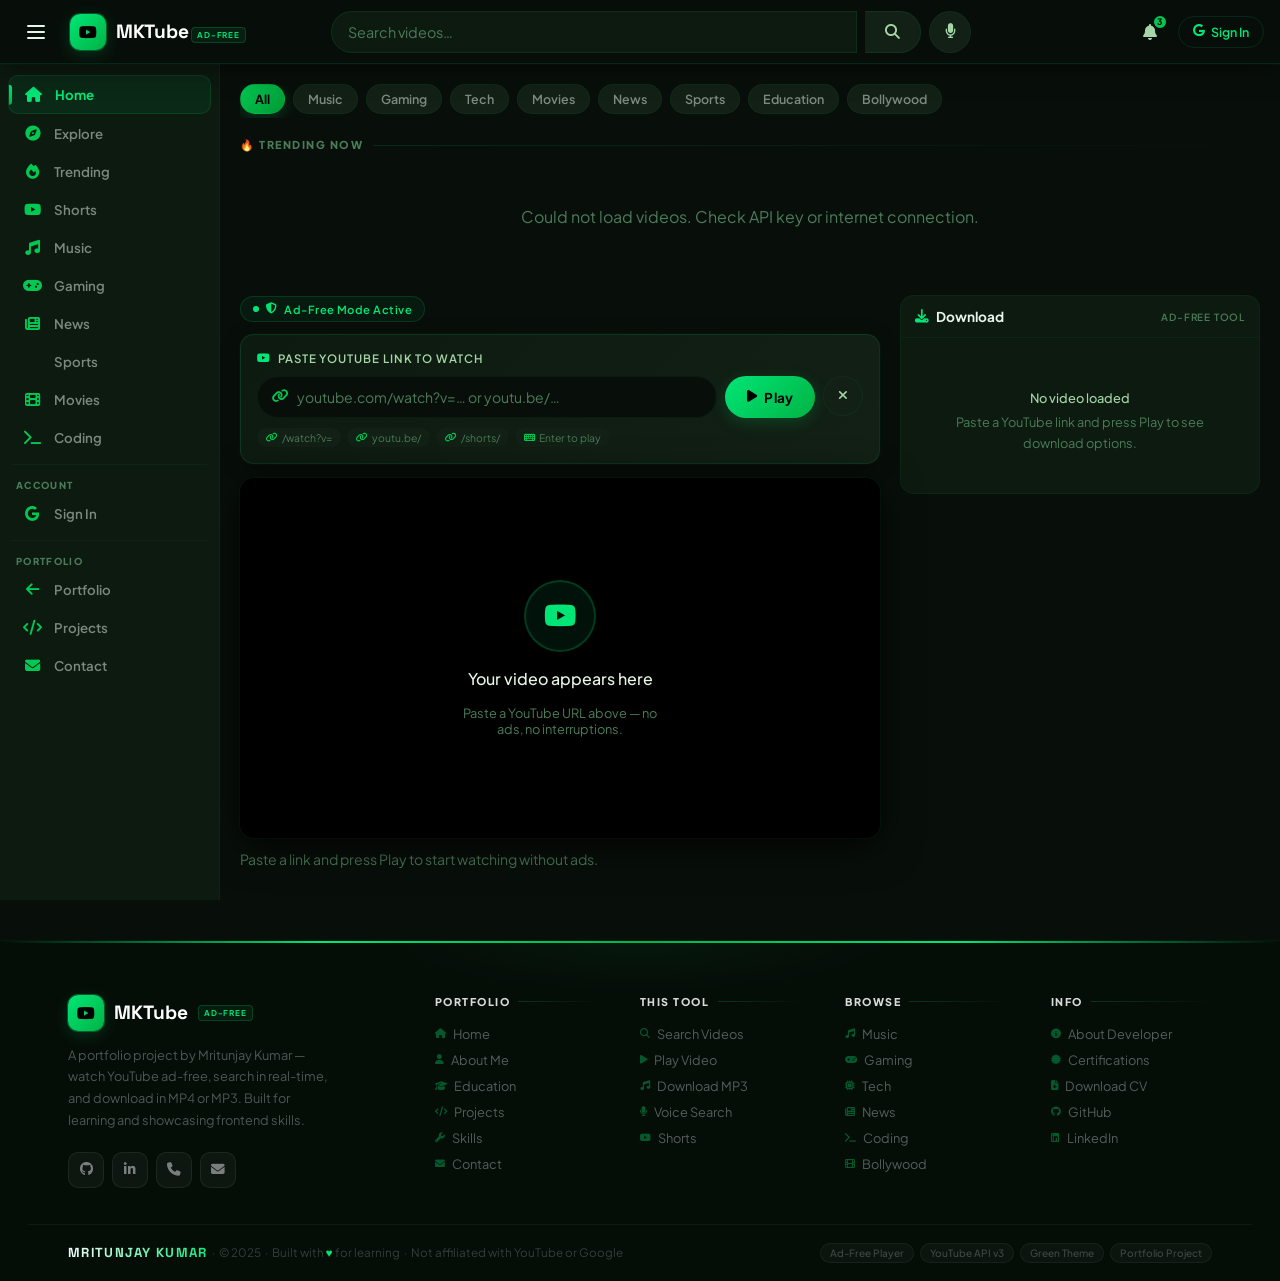
==== adfree.html @ c5815943 "Update portfolio for Sompa Bhui" ====
<!DOCTYPE html>
<html lang="en">
<head>
  <meta charset="UTF-8" />
  <meta name="viewport" content="width=device-width, initial-scale=1.0" />
  <title>MKTube — Green Edition by Mritunjay Kumar</title>
  <meta name="theme-color" content="#00c853" />
  <meta name="description" content="Watch YouTube ad-free with green theme. Search, play, download — no ads." />
  <link rel="preconnect" href="https://fonts.googleapis.com" />
  <link rel="preconnect" href="https://fonts.gstatic.com" crossorigin />
  <link href="https://fonts.googleapis.com/css2?family=Plus+Jakarta+Sans:wght@300;400;500;600;700;800&family=Space+Grotesk:wght@400;500;600;700&display=swap" rel="stylesheet" />
  <link rel="stylesheet" href="https://cdnjs.cloudflare.com/ajax/libs/font-awesome/6.4.2/css/all.min.css" />
  <style>
    :root {
      --g1: #00e676;
      --g2: #00c853;
      --g3: #00b344;
      --g4: #009933;
      --g-glow: rgba(0,230,118,0.18);
      --g-glow2: rgba(0,200,83,0.10);
      --bg:   #080f0a;
      --bg2:  #0d1a10;
      --bg3:  #122015;
      --bg4:  #183020;
      --surface: rgba(0,230,118,0.05);
      --border: rgba(0,230,118,0.12);
      --border2: rgba(0,230,118,0.06);
      --text: #e8f5e9;
      --text-muted: #a5d6a7;
      --text-dim: #4a7c59;
      --accent: #00e676;
      --radius: 14px;
      --radius-sm: 8px;
      --radius-pill: 50px;
      --font: 'Plus Jakarta Sans', sans-serif;
      --font2: 'Space Grotesk', sans-serif;
      --tr: 0.22s cubic-bezier(0.4,0,0.2,1);
      --header-h: 64px;
    }
    *, *::before, *::after { box-sizing: border-box; margin: 0; padding: 0; }
    html { scroll-behavior: smooth; }
    body {
      background: var(--bg);
      color: var(--text);
      font-family: var(--font);
      min-height: 100vh;
      display: flex;
      flex-direction: column;
      overflow-x: hidden;
      -webkit-font-smoothing: antialiased;
    }
    a { color: inherit; text-decoration: none; }
    button { cursor: pointer; border: none; font-family: var(--font); }
    ::-webkit-scrollbar { width: 6px; }
    ::-webkit-scrollbar-track { background: var(--bg); }
    ::-webkit-scrollbar-thumb { background: var(--bg4); border-radius: 3px; }
    ::-webkit-scrollbar-thumb:hover { background: var(--g4); }

    /* ══ HEADER ══ */
    .mk-header {
      position: sticky; top: 0; z-index: 200;
      height: var(--header-h);
      background: rgba(8,15,10,0.95);
      backdrop-filter: blur(20px) saturate(180%);
      -webkit-backdrop-filter: blur(20px) saturate(180%);
      border-bottom: 1px solid var(--border);
      display: flex; align-items: center;
      padding: 0 16px; gap: 12px;
      box-shadow: 0 2px 30px rgba(0,0,0,0.6), 0 0 0 1px rgba(0,230,118,0.04);
    }
    .mk-logo {
      display: flex; align-items: center; gap: 10px;
      flex-shrink: 0; text-decoration: none;
    }
    .mk-logo-icon {
      width: 36px; height: 36px; border-radius: 10px;
      background: linear-gradient(135deg, var(--g1), var(--g3));
      display: flex; align-items: center; justify-content: center;
      font-size: 1rem; color: #000;
      box-shadow: 0 4px 16px var(--g-glow), 0 0 0 1px rgba(0,230,118,0.3);
      transition: transform var(--tr), box-shadow var(--tr);
    }
    .mk-logo:hover .mk-logo-icon {
      transform: scale(1.08);
      box-shadow: 0 6px 24px var(--g-glow);
    }
    .mk-logo-text {
      font-family: var(--font2);
      font-size: 1.2rem; font-weight: 700;
      color: #fff; letter-spacing: -0.3px;
    }
    .mk-logo-badge {
      font-size: 0.5rem; font-weight: 700;
      color: var(--g1); background: rgba(0,230,118,0.08);
      border: 1px solid rgba(0,230,118,0.2);
      border-radius: 4px; padding: 2px 5px;
      letter-spacing: 0.1em; text-transform: uppercase;
    }
    /* Hamburger */
    .mk-hamburger {
      width: 40px; height: 40px; border-radius: 50%;
      background: transparent; border: none;
      display: flex; flex-direction: column; align-items: center; justify-content: center; gap: 4px;
      transition: background var(--tr); flex-shrink: 0;
    }
    .mk-hamburger:hover { background: var(--surface); }
    .mk-hamburger span { display: block; width: 18px; height: 2px; background: var(--text); border-radius: 2px; }

    /* Center search */
    .mk-search-center {
      flex: 1; display: flex; align-items: center; gap: 8px;
      max-width: 640px; margin: 0 auto;
    }
    .mk-search-wrap {
      flex: 1; display: flex; align-items: center;
      background: var(--bg2);
      border: 1.5px solid rgba(0,230,118,0.1);
      border-radius: 24px 0 0 24px;
      height: 42px;
      overflow: hidden;
      transition: border-color var(--tr), box-shadow var(--tr);
    }
    .mk-search-wrap:focus-within {
      border-color: rgba(0,230,118,0.4);
      box-shadow: 0 0 0 3px rgba(0,230,118,0.08);
    }
    .mk-search-input {
      flex: 1; background: transparent; border: none; outline: none;
      color: var(--text); font-family: var(--font);
      font-size: 0.9rem; padding: 0 16px;
    }
    .mk-search-input::placeholder { color: var(--text-dim); }
    .mk-search-btn {
      width: 56px; height: 42px;
      background: var(--bg3);
      border: 1.5px solid rgba(0,230,118,0.1);
      border-left: none;
      border-radius: 0 24px 24px 0;
      color: var(--text-muted); font-size: 0.95rem;
      display: flex; align-items: center; justify-content: center;
      transition: all var(--tr); flex-shrink: 0;
    }
    .mk-search-btn:hover { background: var(--g-glow); color: var(--g1); }
    .mk-mic-btn {
      width: 42px; height: 42px; border-radius: 50%;
      background: var(--bg3); border: 1.5px solid var(--border2);
      color: var(--text-muted); font-size: 0.9rem;
      display: flex; align-items: center; justify-content: center;
      transition: all var(--tr); flex-shrink: 0;
    }
    .mk-mic-btn:hover { background: var(--g-glow); color: var(--g1); border-color: var(--border); }

    /* Header right */
    .mk-header-right {
      display: flex; align-items: center; gap: 8px;
      flex-shrink: 0; margin-left: auto;
    }
    .mk-icon-btn {
      width: 40px; height: 40px; border-radius: 50%;
      background: transparent; border: none;
      display: flex; align-items: center; justify-content: center;
      font-size: 1rem; color: var(--text-muted);
      transition: background var(--tr), color var(--tr); position: relative;
    }
    .mk-icon-btn:hover { background: var(--surface); color: var(--g1); }
    .mk-notif-badge {
      position: absolute; top: 2px; right: 2px;
      width: 16px; height: 16px; border-radius: 50%;
      background: var(--g2); font-size: 0.55rem; font-weight: 700;
      color: #000; display: flex; align-items: center; justify-content: center;
      border: 2px solid var(--bg);
    }
    /* Avatar / Sign In */
    .mk-avatar {
      width: 34px; height: 34px; border-radius: 50%;
      background: linear-gradient(135deg, var(--g2), var(--g4));
      display: flex; align-items: center; justify-content: center;
      font-size: 0.75rem; font-weight: 800; color: #000; cursor: pointer;
      border: 2px solid rgba(0,230,118,0.3);
      transition: transform var(--tr), box-shadow var(--tr);
      flex-shrink: 0; overflow: hidden;
    }
    .mk-avatar img { width: 100%; height: 100%; object-fit: cover; }
    .mk-avatar:hover { transform: scale(1.08); box-shadow: 0 4px 14px var(--g-glow); }
    .mk-signin-btn {
      display: flex; align-items: center; gap: 6px;
      padding: 7px 14px; border-radius: var(--radius-pill);
      background: transparent; border: 1.5px solid var(--border);
      color: var(--g1); font-size: 0.78rem; font-weight: 600;
      transition: all var(--tr); flex-shrink: 0; white-space: nowrap;
    }
    .mk-signin-btn:hover { background: var(--g-glow); border-color: var(--g1); }
    /* Mobile search */
    .mk-mob-search-btn {
      display: none;
      width: 38px; height: 38px; border-radius: 50%;
      background: transparent; border: none;
      align-items: center; justify-content: center;
      font-size: 1rem; color: var(--text-muted); cursor: pointer;
      flex-shrink: 0;
    }
    .mk-mob-search-btn:hover { color: var(--g1); }

    /* ══ LAYOUT ══ */
    .mk-layout {
      display: flex; flex: 1;
      min-height: calc(100vh - var(--header-h));
    }

    /* ══ SIDEBAR ══ */
    .mk-sidebar {
      width: 220px; flex-shrink: 0;
      background: var(--bg2);
      position: sticky; top: var(--header-h);
      height: calc(100vh - var(--header-h));
      overflow-y: auto;
      padding: 10px 0;
      border-right: 1px solid var(--border2);
    }
    .mk-sidebar::-webkit-scrollbar { width: 0; }
    .mk-nav-item {
      display: flex; align-items: center; gap: 12px;
      padding: 10px 14px;
      font-size: 0.83rem; font-weight: 600;
      color: rgba(232,245,233,0.5);
      border-radius: 10px;
      margin: 1px 8px;
      transition: all 0.18s ease;
      cursor: pointer; text-decoration: none;
      position: relative;
    }
    .mk-nav-item::before {
      content: '';
      position: absolute; left: 0; top: 50%;
      transform: translateY(-50%) scaleY(0);
      width: 3px; height: 55%;
      background: linear-gradient(180deg, var(--g1), var(--g3));
      border-radius: 0 3px 3px 0;
      transition: transform 0.18s ease;
    }
    .mk-nav-item:hover { background: var(--surface); color: var(--text); transform: translateX(2px); }
    .mk-nav-item:hover::before { transform: translateY(-50%) scaleY(1); }
    .mk-nav-item.active {
      background: rgba(0,230,118,0.08);
      color: var(--g1); font-weight: 700;
      border: 1px solid var(--border);
    }
    .mk-nav-item.active::before { transform: translateY(-50%) scaleY(1); }
    .mk-nav-item i { width: 20px; text-align: center; font-size: 0.95rem; color: var(--g2); }
    .mk-nav-item.active i { color: var(--g1); }
    .mk-nav-item:hover i { transform: scale(1.12); }
    .mk-sidebar-divider { height: 1px; background: var(--border2); margin: 8px 12px; }
    .mk-sidebar-section { padding: 6px 16px 3px; font-size: 0.6rem; font-weight: 800; color: var(--text-dim); letter-spacing: 0.14em; text-transform: uppercase; }

    /* ══ MAIN ══ */
    .mk-main {
      flex: 1; padding: 20px 20px 60px;
      max-width: 1280px; overflow-x: hidden;
    }

    /* Chips */
    .mk-chips {
      display: flex; gap: 8px; overflow-x: auto; margin-bottom: 20px;
      padding-bottom: 4px; scrollbar-width: none;
    }
    .mk-chips::-webkit-scrollbar { height: 0; }
    .mk-chip {
      flex-shrink: 0; padding: 6px 14px; border-radius: var(--radius-pill);
      font-size: 0.78rem; font-weight: 600;
      background: var(--bg3); color: rgba(232,245,233,0.5);
      border: 1px solid var(--border2); cursor: pointer;
      transition: all 0.18s ease;
    }
    .mk-chip:hover { background: var(--g-glow); color: var(--text); border-color: var(--border); }
    .mk-chip.active {
      background: linear-gradient(135deg, var(--g2), var(--g4));
      color: #000; font-weight: 700; border-color: transparent;
      box-shadow: 0 4px 14px var(--g-glow);
    }

    /* ══ SEARCH PANEL ══ */
    .mk-search-panel { display: none; margin-bottom: 24px; }
    .mk-search-panel.show { display: block; }
    .mk-search-panel-header {
      display: flex; align-items: center; justify-content: space-between;
      margin-bottom: 14px; flex-wrap: wrap; gap: 8px;
    }
    .mk-search-panel-title { font-size: 0.95rem; font-weight: 700; color: var(--text); }
    .mk-close-search-btn {
      display: flex; align-items: center; gap: 6px;
      font-size: 0.75rem; font-weight: 600; color: var(--text-muted);
      background: var(--bg3); border: 1px solid var(--border2);
      border-radius: var(--radius-pill); padding: 6px 12px; cursor: pointer;
      transition: all var(--tr);
    }
    .mk-close-search-btn:hover { background: var(--bg4); color: var(--text); }
    .mk-results-grid {
      display: grid;
      grid-template-columns: repeat(auto-fill, minmax(200px, 1fr));
      gap: 14px; margin-bottom: 16px;
    }
    .mk-result-card {
      cursor: pointer; border-radius: var(--radius); overflow: hidden;
      background: transparent; transition: background var(--tr), transform var(--tr);
    }
    .mk-result-card:hover { background: var(--bg2); transform: translateY(-3px); }
    .mk-result-thumb-wrap {
      position: relative; aspect-ratio: 16/9;
      border-radius: var(--radius); overflow: hidden;
      background: var(--bg3); margin-bottom: 8px;
    }
    .mk-result-thumb { width: 100%; height: 100%; object-fit: cover; transition: transform 0.35s ease; }
    .mk-result-card:hover .mk-result-thumb { transform: scale(1.04); }
    .mk-result-overlay {
      position: absolute; inset: 0; background: rgba(0,0,0,0);
      display: flex; align-items: center; justify-content: center;
      transition: background var(--tr);
    }
    .mk-result-card:hover .mk-result-overlay { background: rgba(0,0,0,0.35); }
    .mk-result-play {
      width: 42px; height: 42px; border-radius: 50%;
      background: rgba(0,230,118,0.9);
      display: flex; align-items: center; justify-content: center;
      font-size: 0.9rem; color: #000;
      opacity: 0; transform: scale(0.75);
      transition: opacity var(--tr), transform var(--tr);
    }
    .mk-result-card:hover .mk-result-play { opacity: 1; transform: scale(1); }
    .mk-result-duration {
      position: absolute; bottom: 6px; right: 6px;
      background: rgba(0,0,0,0.85); color: #fff;
      font-size: 0.65rem; font-weight: 600; padding: 2px 6px;
      border-radius: 4px;
    }
    .mk-result-info { padding: 0 4px 6px; }
    .mk-result-title {
      font-size: 0.8rem; font-weight: 600; color: var(--text); line-height: 1.35;
      margin-bottom: 4px;
      display: -webkit-box; -webkit-line-clamp: 2; -webkit-box-orient: vertical; overflow: hidden;
    }
    .mk-result-meta { font-size: 0.7rem; color: var(--text-dim); }
    .mk-result-channel { font-weight: 500; color: var(--text-muted); display: block; margin-bottom: 2px; }
    /* now playing badge */
    .mk-result-card.now-playing { outline: 2px solid var(--g1); outline-offset: 2px; }
    .mk-result-card.now-playing .mk-result-thumb-wrap::after {
      content: '▶ PLAYING';
      position: absolute; top: 6px; left: 6px;
      background: var(--g2); color: #000;
      font-size: 0.55rem; font-weight: 800; padding: 3px 7px; border-radius: 3px; letter-spacing: 0.08em;
    }
    /* Load more */
    .mk-load-more { text-align: center; padding: 8px 0 20px; }
    .mk-load-more-btn {
      display: inline-flex; align-items: center; gap: 8px;
      padding: 9px 20px; border-radius: var(--radius-pill);
      background: var(--bg3); border: 1px solid var(--border);
      font-size: 0.8rem; font-weight: 500; color: var(--text); cursor: pointer;
      transition: all var(--tr);
    }
    .mk-load-more-btn:hover { background: var(--bg4); color: var(--g1); }
    /* Search loading */
    .mk-search-loading { padding: 40px 0; display: flex; justify-content: center; }
    .mk-spinner-row { display: flex; align-items: center; gap: 12px; font-size: 0.85rem; color: var(--text-muted); }
    .mk-spinner {
      width: 36px; height: 36px; border: 3px solid rgba(0,230,118,0.1);
      border-top-color: var(--g1); border-radius: 50%;
      animation: spin 0.9s linear infinite;
    }
    @keyframes spin { to { transform: rotate(360deg); } }
    .mk-search-empty {
      display: flex; flex-direction: column; align-items: center;
      gap: 8px; padding: 60px 20px; text-align: center;
    }
    .mk-search-empty i { font-size: 2.5rem; color: var(--bg4); }
    .mk-search-empty strong { font-size: 0.92rem; color: var(--text-muted); font-weight: 500; }
    .mk-search-empty span { font-size: 0.78rem; color: var(--text-dim); }

    /* ══ HOMEPAGE GRID ══ */
    .mk-homepage { margin-bottom: 28px; }
    .mk-section-title {
      font-size: 0.68rem; font-weight: 800; color: var(--text-dim);
      letter-spacing: 0.14em; text-transform: uppercase;
      margin-bottom: 14px; display: flex; align-items: center; gap: 10px;
    }
    .mk-section-title::after { content: ''; flex: 1; height: 1px; background: linear-gradient(90deg, var(--border), transparent); }
    .mk-home-grid {
      display: grid; grid-template-columns: repeat(auto-fill, minmax(190px, 1fr)); gap: 16px;
    }
    /* Skeleton */
    .mk-skeleton-card { border-radius: var(--radius); overflow: hidden; }
    .mk-skeleton-thumb {
      aspect-ratio: 16/9; border-radius: var(--radius);
      background: linear-gradient(90deg, var(--bg3) 25%, var(--bg4) 50%, var(--bg3) 75%);
      background-size: 200% 100%; animation: shimmer 1.4s infinite; margin-bottom: 8px;
    }
    .mk-skeleton-line {
      height: 11px; border-radius: 5px; margin-bottom: 5px;
      background: linear-gradient(90deg, var(--bg3) 25%, var(--bg4) 50%, var(--bg3) 75%);
      background-size: 200% 100%; animation: shimmer 1.4s infinite;
    }
    .mk-skeleton-line.short { width: 55%; }
    @keyframes shimmer { 0% { background-position: 200% 0; } 100% { background-position: -200% 0; } }

    /* ══ PLAYER SECTION ══ */
    .mk-player-section {
      display: grid; grid-template-columns: 1fr 360px; gap: 20px; align-items: start;
    }

    /* Input section */
    .mk-input-section {
      background: linear-gradient(135deg, var(--bg2), var(--bg3));
      border: 1px solid var(--border);
      border-radius: var(--radius); padding: 16px; margin-bottom: 14px;
      box-shadow: 0 4px 20px rgba(0,0,0,0.3), 0 0 0 1px rgba(0,230,118,0.03);
    }
    .mk-input-label {
      font-size: 0.72rem; font-weight: 600; color: var(--text-muted);
      text-transform: uppercase; letter-spacing: 0.08em;
      margin-bottom: 10px; display: flex; align-items: center; gap: 7px;
    }
    .mk-input-label i { color: var(--g1); }
    .mk-input-row { display: flex; gap: 8px; }
    .mk-url-wrap {
      flex: 1; display: flex; align-items: center;
      background: var(--bg); border: 1px solid var(--border2);
      border-radius: var(--radius-pill); overflow: hidden;
      padding: 0 14px; gap: 8px;
      transition: border-color var(--tr), box-shadow var(--tr);
    }
    .mk-url-wrap:focus-within { border-color: var(--g2); box-shadow: 0 0 0 2px var(--g-glow2); }
    .mk-url-wrap i { color: var(--g2); font-size: 0.85rem; flex-shrink: 0; }
    .mk-url-input {
      flex: 1; background: transparent; border: none; outline: none;
      color: var(--text); font-family: var(--font);
      font-size: 0.88rem; padding: 11px 0;
    }
    .mk-url-input::placeholder { color: var(--text-dim); }
    .mk-play-btn {
      display: flex; align-items: center; gap: 7px;
      padding: 11px 22px; border-radius: var(--radius-pill);
      background: linear-gradient(135deg, var(--g1), var(--g3));
      color: #000; font-size: 0.85rem; font-weight: 700;
      border: none; cursor: pointer;
      transition: all var(--tr); white-space: nowrap;
      box-shadow: 0 4px 16px var(--g-glow);
      letter-spacing: 0.01em;
    }
    .mk-play-btn:hover { transform: translateY(-2px); box-shadow: 0 8px 28px var(--g-glow); }
    .mk-play-btn:active { transform: scale(0.97); }
    .mk-clear-btn {
      width: 40px; height: 40px; border-radius: 50%;
      background: var(--bg3); border: 1px solid var(--border2);
      color: var(--text-muted); font-size: 0.82rem;
      display: flex; align-items: center; justify-content: center;
      transition: all var(--tr); flex-shrink: 0;
    }
    .mk-clear-btn:hover { background: rgba(244,67,54,0.12); color: #f44336; border-color: rgba(244,67,54,0.2); }
    .mk-error {
      display: none; align-items: center; gap: 8px;
      background: rgba(244,67,54,0.08); border: 1px solid rgba(244,67,54,0.2);
      border-radius: var(--radius-sm); padding: 9px 12px;
      font-size: 0.8rem; color: #ef5350; margin-top: 10px;
    }
    .mk-error.show { display: flex; }
    .mk-tips { display: flex; gap: 6px; flex-wrap: wrap; margin-top: 10px; }
    .mk-tip {
      display: flex; align-items: center; gap: 4px;
      background: var(--bg3); border-radius: var(--radius-pill);
      padding: 3px 9px; font-size: 0.65rem; color: var(--text-dim);
    }
    .mk-tip i { color: var(--g2); font-size: 0.6rem; }

    /* Ad-free badge */
    .mk-adfree-badge {
      display: inline-flex; align-items: center; gap: 7px;
      background: rgba(0,230,118,0.05);
      border: 1px solid rgba(0,230,118,0.15);
      border-radius: var(--radius-pill); padding: 5px 12px;
      font-size: 0.7rem; font-weight: 600; color: var(--g1);
      margin-bottom: 12px; letter-spacing: 0.04em;
    }
    .mk-adfree-badge::before {
      content: ''; width: 6px; height: 6px; border-radius: 50%;
      background: var(--g1); animation: blink 2s infinite;
    }
    @keyframes blink { 0%,100%{opacity:1} 50%{opacity:0.2} }

    /* Video player */
    .mk-video-wrap {
      position: relative; border-radius: var(--radius); overflow: hidden;
      background: #000; aspect-ratio: 16/9;
      display: flex; align-items: center; justify-content: center;
      box-shadow: 0 8px 40px rgba(0,0,0,0.8), 0 0 0 1px rgba(0,230,118,0.06);
    }
    .mk-video-default {
      display: flex; flex-direction: column; align-items: center; justify-content: center;
      gap: 16px; text-align: center; padding: 40px; width: 100%;
    }
    .mk-play-icon {
      width: 72px; height: 72px; border-radius: 50%;
      background: rgba(0,230,118,0.08);
      border: 2px solid rgba(0,230,118,0.2);
      display: flex; align-items: center; justify-content: center;
      font-size: 1.8rem; color: var(--g1);
      animation: breathe 3s ease-in-out infinite;
    }
    @keyframes breathe { 0%,100%{transform:scale(1);box-shadow:0 0 0 0 rgba(0,230,118,0)} 50%{transform:scale(1.04);box-shadow:0 0 0 14px rgba(0,230,118,0)} }
    .mk-video-default h3 { font-size: 1rem; font-weight: 500; color: var(--text); }
    .mk-video-default p { font-size: 0.8rem; color: var(--text-dim); max-width: 220px; }
    .mk-loader {
      display: none; flex-direction: column; align-items: center; justify-content: center;
      gap: 16px; text-align: center; position: absolute; inset: 0; background: #000;
    }
    .mk-loader.show { display: flex; }
    .mk-loader p { font-size: 0.75rem; color: var(--text-muted); letter-spacing: 0.05em; }
    .mk-video-frame {
      position: absolute; inset: 0; width: 100%; height: 100%; border: none; display: none;
    }
    .mk-video-frame.show { display: block; }

    /* Video info */
    .mk-video-info { padding: 12px 0 0; }
    .mk-video-title {
      font-size: 1rem; font-weight: 600; line-height: 1.4;
      color: var(--text); margin-bottom: 10px;
    }
    .mk-video-title.empty { color: var(--text-dim); font-weight: 400; font-size: 0.88rem; }
    .mk-action-bar {
      display: flex; align-items: center; gap: 6px;
      flex-wrap: wrap; margin-bottom: 14px;
    }
    .mk-action-group {
      display: flex; align-items: center;
      background: var(--bg3); border-radius: var(--radius-pill); overflow: hidden;
    }
    .mk-action-btn {
      display: flex; align-items: center; gap: 5px;
      padding: 8px 14px; font-size: 0.78rem; font-weight: 500; color: var(--text);
      background: transparent; transition: background var(--tr);
    }
    .mk-action-btn:hover { background: var(--bg4); }
    .mk-action-btn i { font-size: 0.9rem; }
    .mk-action-divider { width: 1px; height: 22px; background: var(--border2); flex-shrink: 0; }
    .mk-sub-btn {
      background: linear-gradient(135deg, var(--g2), var(--g4)) !important;
      color: #000 !important; border-radius: var(--radius-pill) !important; font-weight: 700 !important;
      box-shadow: 0 4px 14px var(--g-glow);
    }
    .mk-sub-btn:hover { transform: translateY(-1px); }

    /* Player controls bar */
    .mk-ctrl-bar {
      display: none; position: absolute; bottom: 0; left: 0; right: 0; z-index: 30;
      padding: 8px 14px 12px;
      background: linear-gradient(to top, rgba(0,0,0,0.95) 0%, rgba(0,0,0,0.4) 70%, transparent 100%);
      flex-direction: column; gap: 7px;
      border-radius: 0 0 var(--radius) var(--radius);
    }
    .mk-video-wrap:hover .mk-ctrl-bar, .mk-ctrl-bar.visible { display: flex; }
    .mk-ctrl-progress-row { display: flex; align-items: center; gap: 8px; width: 100%; }
    .mk-progress-wrap {
      flex: 1; height: 4px; background: rgba(255,255,255,0.18);
      border-radius: 4px; cursor: pointer; position: relative;
      transition: height 0.18s;
    }
    .mk-progress-wrap:hover { height: 6px; }
    .mk-progress-fill { height: 100%; background: var(--g1); border-radius: 4px; pointer-events: none; width: 0%; transition: width 0.5s linear; }
    .mk-progress-thumb {
      position: absolute; top: 50%; transform: translateY(-50%) scale(0);
      width: 12px; height: 12px; border-radius: 50%; background: #fff;
      pointer-events: none; transition: transform 0.18s;
      right: -6px;
    }
    .mk-progress-wrap:hover .mk-progress-thumb { transform: translateY(-50%) scale(1); }
    .mk-ctrl-time { font-size: 0.62rem; color: rgba(255,255,255,0.8); font-weight: 600; white-space: nowrap; min-width: 68px; text-align: right; }
    .mk-ctrl-btns { display: flex; align-items: center; gap: 5px; width: 100%; }
    .mk-ctrl-btn {
      display: flex; align-items: center; justify-content: center;
      width: 34px; height: 34px; border-radius: 50%;
      background: rgba(255,255,255,0.08); border: 1px solid rgba(255,255,255,0.1);
      color: #fff; font-size: 0.85rem; cursor: pointer;
      transition: all 0.18s; flex-shrink: 0;
    }
    .mk-ctrl-btn:hover { background: rgba(0,230,118,0.3); border-color: var(--g1); transform: scale(1.08); }
    .mk-ctrl-pp { width: 40px !important; height: 40px !important; font-size: 1rem !important; background: rgba(0,230,118,0.2) !important; border-color: rgba(0,230,118,0.4) !important; }
    .mk-ctrl-pp:hover { background: var(--g2) !important; color: #000 !important; }
    .mk-ctrl-spacer { flex: 1; }
    .mk-vol-wrap { display: flex; align-items: center; gap: 5px; }
    .mk-vol-slider {
      -webkit-appearance: none; appearance: none;
      width: 0; height: 4px; border-radius: 4px;
      background: rgba(255,255,255,0.2); outline: none; cursor: pointer;
      transition: width 0.25s ease; overflow: hidden;
    }
    .mk-vol-wrap:hover .mk-vol-slider, .mk-vol-slider:focus { width: 65px; }
    .mk-vol-slider::-webkit-slider-thumb {
      -webkit-appearance: none; width: 12px; height: 12px;
      border-radius: 50%; background: #fff; cursor: pointer;
      box-shadow: -70px 0 0 66px var(--g1);
    }
    .mk-ctrl-fs { background: rgba(0,230,118,0.1) !important; border-color: rgba(0,230,118,0.2) !important; }
    .mk-ctrl-fs:hover { background: var(--g2) !important; color: #000 !important; }

    /* ══ DOWNLOAD PANEL ══ */
    .mk-panel {
      background: var(--bg2); border: 1px solid var(--border2);
      border-radius: var(--radius); overflow: hidden;
    }
    .mk-panel-header {
      display: flex; align-items: center; justify-content: space-between;
      padding: 12px 14px; border-bottom: 1px solid var(--border2);
    }
    .mk-panel-title {
      font-size: 0.85rem; font-weight: 700; color: var(--text);
      display: flex; align-items: center; gap: 7px;
    }
    .mk-panel-title i { color: var(--g1); }
    .mk-panel-badge { font-size: 0.62rem; font-weight: 600; text-transform: uppercase; letter-spacing: 0.08em; color: var(--text-dim); }
    .mk-panel-body { padding: 12px; }
    .mk-dl-thumb-row {
      display: flex; align-items: center; gap: 10px;
      margin-bottom: 12px; padding-bottom: 12px; border-bottom: 1px solid var(--border2);
    }
    .mk-dl-thumb {
      width: 76px; height: 48px; border-radius: 6px;
      background: var(--bg3); overflow: hidden; flex-shrink: 0;
      display: flex; align-items: center; justify-content: center;
      color: var(--text-dim); font-size: 1rem;
    }
    .mk-dl-thumb img { width: 100%; height: 100%; object-fit: cover; }
    .mk-dl-title-text {
      font-size: 0.76rem; font-weight: 500; color: var(--text); line-height: 1.4;
      display: -webkit-box; -webkit-line-clamp: 2; -webkit-box-orient: vertical; overflow: hidden;
    }
    .mk-dl-subtitle { font-size: 0.68rem; color: var(--text-muted); margin-top: 3px; }
    .mk-tab-row {
      display: flex; gap: 0; background: var(--bg3);
      border-radius: var(--radius-sm); padding: 3px; margin-bottom: 10px;
    }
    .mk-tab {
      flex: 1; padding: 7px; border-radius: 6px;
      font-size: 0.76rem; font-weight: 500; text-align: center;
      cursor: pointer; color: var(--text-muted); background: transparent;
      transition: all var(--tr);
    }
    .mk-tab.active { background: var(--bg); color: var(--text); box-shadow: 0 1px 4px rgba(0,0,0,0.5); }
    .mk-dl-list { display: flex; flex-direction: column; gap: 5px; }
    .mk-dl-item {
      display: flex; align-items: center; gap: 10px;
      padding: 9px 11px; border-radius: var(--radius-sm);
      background: var(--bg3); border: 1px solid transparent;
      text-decoration: none; transition: all var(--tr); cursor: pointer;
      position: relative; overflow: hidden;
    }
    .mk-dl-item::before {
      content: ''; position: absolute; left: 0; top: 0; bottom: 0; width: 3px;
      background: var(--g1); transform: scaleY(0); transition: transform var(--tr);
    }
    .mk-dl-item:hover { background: var(--bg4); border-color: var(--border); transform: translateX(3px); }
    .mk-dl-item:hover::before { transform: scaleY(1); }
    .mk-dl-item-ico {
      width: 36px; height: 36px; border-radius: var(--radius-sm);
      display: flex; align-items: center; justify-content: center;
      font-size: 0.9rem; flex-shrink: 0;
      background: rgba(0,230,118,0.1); color: var(--g1);
    }
    .mk-dl-item-info { flex: 1; min-width: 0; }
    .mk-dl-item-name { font-size: 0.8rem; font-weight: 500; color: var(--text); }
    .mk-dl-item-sub { font-size: 0.68rem; color: var(--text-dim); margin-top: 2px; }
    .mk-dl-item-arrow { color: var(--text-dim); font-size: 0.72rem; opacity: 0; transition: opacity var(--tr), transform var(--tr); }
    .mk-dl-item:hover .mk-dl-item-arrow { opacity: 1; transform: translateX(2px); }
    .mk-dl-empty { text-align: center; padding: 28px 16px; color: var(--text-dim); font-size: 0.8rem; line-height: 1.6; }
    .mk-dl-empty i { font-size: 1.8rem; display: block; margin-bottom: 10px; color: var(--bg4); }
    .mk-dl-empty strong { display: block; color: var(--text-muted); margin-bottom: 4px; font-weight: 500; }

    /* ══ UP NEXT ══ */
    .mk-upnext { margin-top: 20px; }
    .mk-upnext-list { display: flex; flex-direction: column; gap: 8px; }
    .mk-upnext-card {
      display: flex; gap: 10px; cursor: pointer;
      border-radius: 10px; padding: 7px;
      transition: background 0.18s;
    }
    .mk-upnext-card:hover { background: var(--bg3); }
    .mk-upnext-thumb {
      width: 116px; height: 66px; border-radius: 8px;
      overflow: hidden; flex-shrink: 0; background: var(--bg3); position: relative;
    }
    .mk-upnext-thumb img { width: 100%; height: 100%; object-fit: cover; }
    .mk-upnext-play {
      position: absolute; inset: 0; display: flex; align-items: center; justify-content: center;
      background: rgba(0,0,0,0); transition: background 0.18s;
    }
    .mk-upnext-card:hover .mk-upnext-play { background: rgba(0,0,0,0.4); }
    .mk-upnext-play i { color: #fff; font-size: 1rem; opacity: 0; transition: opacity 0.18s; }
    .mk-upnext-card:hover .mk-upnext-play i { opacity: 1; }
    .mk-upnext-info { flex: 1; min-width: 0; }
    .mk-upnext-title {
      font-size: 0.76rem; font-weight: 600; color: var(--text); line-height: 1.35; margin-bottom: 4px;
      display: -webkit-box; -webkit-line-clamp: 2; -webkit-box-orient: vertical; overflow: hidden;
    }
    .mk-upnext-ch { font-size: 0.67rem; color: var(--text-dim); }
    .mk-sk-upnext { display: flex; gap: 10px; padding: 7px; }
    .mk-sk-thumb { width: 116px; height: 66px; border-radius: 8px; background: linear-gradient(90deg, var(--bg3) 25%, var(--bg4) 50%, var(--bg3) 75%); background-size: 200% 100%; animation: shimmer 1.4s infinite; flex-shrink: 0; }
    .mk-sk-lines { flex: 1; display: flex; flex-direction: column; gap: 7px; padding-top: 5px; }
    .mk-sk-line { height: 10px; border-radius: 5px; background: linear-gradient(90deg, var(--bg3) 25%, var(--bg4) 50%, var(--bg3) 75%); background-size: 200% 100%; animation: shimmer 1.4s infinite; }
    .mk-sk-line.short { width: 55%; }

    /* ══ CONTINUE WATCHING ══ */
    .mk-continue { margin-bottom: 24px; }
    .mk-continue-grid { display: grid; grid-template-columns: repeat(auto-fill, minmax(150px, 1fr)); gap: 10px; }
    .mk-continue-card { cursor: pointer; border-radius: 10px; overflow: hidden; transition: transform 0.18s; position: relative; }
    .mk-continue-card:hover { transform: translateY(-3px); }
    .mk-continue-thumb { aspect-ratio: 16/9; background: var(--bg3); position: relative; }
    .mk-continue-thumb img { width: 100%; height: 100%; object-fit: cover; }
    .mk-continue-progress { position: absolute; bottom: 0; left: 0; right: 0; height: 3px; background: rgba(255,255,255,0.12); }
    .mk-continue-bar { height: 100%; background: var(--g1); border-radius: 0 2px 2px 0; }
    .mk-continue-info { padding: 5px 4px; background: var(--bg2); }
    .mk-continue-info-title { font-size: 0.72rem; font-weight: 500; color: var(--text); line-height: 1.3; display: -webkit-box; -webkit-line-clamp: 2; -webkit-box-orient: vertical; overflow: hidden; }
    .mk-continue-remove { position: absolute; top: 4px; right: 4px; width: 22px; height: 22px; border-radius: 50%; background: rgba(0,0,0,0.7); color: #fff; border: none; cursor: pointer; font-size: 0.6rem; display: flex; align-items: center; justify-content: center; opacity: 0; transition: opacity 0.18s; }
    .mk-continue-card:hover .mk-continue-remove { opacity: 1; }

    /* ══ SHORTS OVERLAY ══ */
    .mk-shorts-overlay {
      display: none; position: fixed; inset: 0; z-index: 3000;
      background: #000; flex-direction: column; align-items: center; justify-content: center;
    }
    .mk-shorts-overlay.open { display: flex; }
    .mk-shorts-feed {
      width: 100%; height: 100%; overflow-y: scroll;
      scroll-snap-type: y mandatory; -webkit-overflow-scrolling: touch; scrollbar-width: none;
    }
    .mk-shorts-feed::-webkit-scrollbar { display: none; }
    .mk-short-slide {
      width: 100%; height: 100vh; scroll-snap-align: start; scroll-snap-stop: always;
      position: relative; display: flex; align-items: center; justify-content: center;
      background: #000; flex-shrink: 0;
    }
    .mk-short-slide iframe { position: absolute; inset: 0; width: 100%; height: 100%; border: none; }
    .mk-short-top { position: absolute; top: 0; left: 0; right: 0; height: 120px; background: linear-gradient(to bottom, rgba(0,0,0,0.7), transparent); z-index: 10; pointer-events: none; }
    .mk-short-bottom { position: absolute; bottom: 0; left: 0; right: 0; height: 180px; background: linear-gradient(to top, rgba(0,0,0,0.85), transparent); z-index: 10; pointer-events: none; }
    .mk-shorts-close { position: fixed; top: 14px; left: 14px; z-index: 4000; width: 38px; height: 38px; border-radius: 50%; background: rgba(0,0,0,0.6); border: 1px solid rgba(255,255,255,0.2); color: #fff; font-size: 0.95rem; display: flex; align-items: center; justify-content: center; cursor: pointer; }
    .mk-shorts-close:hover { background: rgba(0,230,118,0.4); }
    .mk-shorts-header { position: fixed; top: 0; left: 0; right: 0; height: 52px; z-index: 4000; display: flex; align-items: center; justify-content: center; pointer-events: none; }
    .mk-shorts-logo { display: flex; align-items: center; gap: 6px; font-family: var(--font2); font-size: 1rem; font-weight: 700; color: #fff; }
    .mk-shorts-logo span { background: var(--g2); color: #000; font-size: 0.58rem; font-weight: 800; padding: 2px 6px; border-radius: 4px; text-transform: uppercase; letter-spacing: 0.08em; }
    .mk-shorts-nav-up, .mk-shorts-nav-down { position: fixed; right: 12px; z-index: 4000; width: 34px; height: 34px; border-radius: 50%; background: rgba(0,0,0,0.5); border: 1px solid rgba(255,255,255,0.15); color: #fff; font-size: 0.8rem; display: flex; align-items: center; justify-content: center; cursor: pointer; transition: all 0.18s; }
    .mk-shorts-nav-up { top: 50%; transform: translateY(-60px); }
    .mk-shorts-nav-down { top: 50%; transform: translateY(20px); }
    .mk-shorts-nav-up:hover, .mk-shorts-nav-down:hover { background: rgba(0,230,118,0.4); }
    .mk-short-info { position: absolute; bottom: 75px; left: 14px; right: 68px; z-index: 20; }
    .mk-short-info-ch { display: flex; align-items: center; gap: 7px; margin-bottom: 7px; }
    .mk-short-info-avatar { width: 32px; height: 32px; border-radius: 50%; background: var(--g3); display: flex; align-items: center; justify-content: center; font-size: 0.75rem; font-weight: 700; color: #000; border: 2px solid rgba(255,255,255,0.3); flex-shrink: 0; }
    .mk-short-info-name { font-size: 0.82rem; font-weight: 700; color: #fff; text-shadow: 0 1px 4px rgba(0,0,0,0.5); }
    .mk-short-title { font-size: 0.76rem; color: rgba(255,255,255,0.85); line-height: 1.4; text-shadow: 0 1px 4px rgba(0,0,0,0.7); display: -webkit-box; -webkit-line-clamp: 2; -webkit-box-orient: vertical; overflow: hidden; }
    .mk-short-actions { position: absolute; right: 8px; bottom: 85px; z-index: 20; display: flex; flex-direction: column; align-items: center; gap: 18px; }
    .mk-short-action-btn { display: flex; flex-direction: column; align-items: center; gap: 3px; cursor: pointer; }
    .mk-short-action-icon { width: 44px; height: 44px; border-radius: 50%; background: rgba(255,255,255,0.1); border: 1px solid rgba(255,255,255,0.15); display: flex; align-items: center; justify-content: center; font-size: 1rem; color: #fff; transition: all 0.18s; }
    .mk-short-action-btn:hover .mk-short-action-icon { background: rgba(0,230,118,0.3); border-color: var(--g1); }
    .mk-short-action-btn.liked .mk-short-action-icon { background: rgba(0,230,118,0.4); color: var(--g1); }
    .mk-short-action-label { font-size: 0.6rem; color: rgba(255,255,255,0.7); font-weight: 600; }
    .mk-shorts-swipe-hint { position: fixed; bottom: 22px; left: 50%; transform: translateX(-50%); z-index: 4000; display: flex; flex-direction: column; align-items: center; gap: 3px; animation: hintFade 3s ease forwards; }
    @keyframes hintFade { 0%,60%{opacity:1}100%{opacity:0;pointer-events:none} }
    .mk-shorts-swipe-hint i { font-size: 1.3rem; color: rgba(255,255,255,0.7); animation: swipeBounce 1s ease infinite; }
    @keyframes swipeBounce { 0%,100%{transform:translateY(0)}50%{transform:translateY(-8px)} }
    .mk-shorts-swipe-hint span { font-size: 0.68rem; color: rgba(255,255,255,0.5); letter-spacing: 0.04em; }
    .mk-short-loader { position: absolute; inset: 0; display: flex; align-items: center; justify-content: center; background: #111; z-index: 5; }
    .mk-short-loader.hidden { display: none; }

    /* ══ VOICE SEARCH POPUP ══ */
    .mk-voice-overlay {
      display: none; position: fixed; inset: 0; z-index: 2500;
      background: rgba(0,0,0,0.85); backdrop-filter: blur(12px);
      align-items: center; justify-content: center;
    }
    .mk-voice-overlay.open { display: flex; }
    .mk-voice-modal {
      background: var(--bg2); border-radius: 22px;
      border: 1px solid var(--border);
      padding: 36px 28px; text-align: center;
      width: min(320px, 90vw);
      box-shadow: 0 32px 80px rgba(0,0,0,0.8), 0 0 0 1px rgba(0,230,118,0.06);
      animation: voicePop 0.32s cubic-bezier(0.34,1.56,0.64,1);
    }
    @keyframes voicePop { from{transform:scale(0.75);opacity:0}to{transform:scale(1);opacity:1} }
    .mk-voice-icon-wrap {
      width: 90px; height: 90px; border-radius: 50%; margin: 0 auto 20px;
      background: rgba(0,230,118,0.08); border: 2px solid rgba(0,230,118,0.2);
      display: flex; align-items: center; justify-content: center;
      font-size: 2.2rem; color: var(--g1); position: relative;
    }
    .mk-voice-icon-wrap.listening { animation: voicePulse 1.2s ease-in-out infinite; border-color: var(--g1); background: rgba(0,230,118,0.15); }
    @keyframes voicePulse { 0%,100%{box-shadow:0 0 0 0 rgba(0,230,118,0.4)}50%{box-shadow:0 0 0 20px rgba(0,230,118,0)} }
    .mk-voice-waves { display: flex; align-items: center; gap: 4px; justify-content: center; height: 32px; margin-bottom: 16px; }
    .mk-voice-bar { width: 4px; border-radius: 3px; background: var(--g1); opacity: 0.2; }
    .mk-voice-waves.active .mk-voice-bar { opacity: 1; animation: waveBar 0.6s ease-in-out infinite alternate; }
    .mk-voice-bar:nth-child(1){height:10px;animation-delay:0s}
    .mk-voice-bar:nth-child(2){height:18px;animation-delay:0.1s}
    .mk-voice-bar:nth-child(3){height:28px;animation-delay:0.2s}
    .mk-voice-bar:nth-child(4){height:18px;animation-delay:0.1s}
    .mk-voice-bar:nth-child(5){height:10px;animation-delay:0s}
    @keyframes waveBar { from{transform:scaleY(0.4)}to{transform:scaleY(1.5)} }
    .mk-voice-title { font-size: 1rem; font-weight: 800; color: #fff; margin-bottom: 5px; }
    .mk-voice-subtitle { font-size: 0.78rem; color: var(--text-muted); margin-bottom: 18px; }
    .mk-voice-result { font-size: 0.88rem; color: var(--g1); font-weight: 600; min-height: 22px; margin-bottom: 16px; }
    .mk-voice-close { padding: 9px 24px; border-radius: 18px; background: var(--bg3); border: 1px solid var(--border); color: var(--text-muted); font-size: 0.8rem; cursor: pointer; transition: all 0.2s; }
    .mk-voice-close:hover { color: var(--g1); border-color: var(--g1); }

    /* ══ MOBILE SIDEBAR ══ */
    .mk-mob-overlay { display: none; position: fixed; inset: 0; z-index: 500; background: rgba(0,0,0,0.65); backdrop-filter: blur(4px); }
    .mk-mob-overlay.open { display: block; }
    .mk-mob-sidebar {
      position: fixed; top: 0; left: 0; bottom: 0; z-index: 510;
      width: 270px; background: var(--bg2);
      border-right: 1px solid var(--border);
      transform: translateX(-100%);
      transition: transform 0.3s cubic-bezier(0.4,0,0.2,1);
      overflow-y: auto; display: flex; flex-direction: column;
    }
    .mk-mob-sidebar.open { transform: translateX(0); }
    .mk-mob-sidebar-header {
      display: flex; align-items: center; justify-content: space-between;
      padding: 14px 16px; border-bottom: 1px solid var(--border2); flex-shrink: 0;
    }
    .mk-mob-sidebar-close {
      width: 34px; height: 34px; border-radius: 50%;
      background: var(--bg3); border: none; color: var(--text-muted);
      font-size: 0.95rem; cursor: pointer; display: flex; align-items: center; justify-content: center;
      transition: all 0.18s;
    }
    .mk-mob-sidebar-close:hover { background: var(--g-glow); color: var(--g1); }
    .mk-mob-nav { padding: 8px 6px; flex: 1; }
    .mk-mob-nav-item {
      display: flex; align-items: center; gap: 12px;
      padding: 11px 13px; border-radius: 10px;
      font-size: 0.85rem; font-weight: 600; color: rgba(232,245,233,0.55);
      text-decoration: none; transition: all 0.18s; cursor: pointer; margin-bottom: 2px;
    }
    .mk-mob-nav-item:hover { background: var(--surface); color: var(--text); }
    .mk-mob-nav-item i { width: 18px; text-align: center; color: var(--g2); font-size: 0.9rem; }
    .mk-mob-divider { height: 1px; background: var(--border2); margin: 8px 6px; }

    /* ══ MOBILE SEARCH BAR ══ */
    .mk-mob-search-bar {
      display: none; position: fixed; top: 0; left: 0; right: 0;
      z-index: 300; background: var(--bg);
      border-bottom: 1px solid var(--border);
      padding: 10px 12px; align-items: center; gap: 8px;
      box-shadow: 0 4px 20px rgba(0,0,0,0.5);
      animation: slideDown 0.2s ease;
    }
    .mk-mob-search-bar.open { display: flex; }
    @keyframes slideDown { from{transform:translateY(-100%);opacity:0}to{transform:translateY(0);opacity:1} }
    .mk-mob-search-input {
      flex: 1; background: var(--bg2); border: 1.5px solid var(--border);
      border-radius: 22px; outline: none; color: var(--text);
      font-family: var(--font); font-size: 0.92rem; padding: 9px 16px;
      transition: border-color var(--tr);
    }
    .mk-mob-search-input:focus { border-color: var(--g2); box-shadow: 0 0 0 2px var(--g-glow2); }
    .mk-mob-search-input::placeholder { color: var(--text-dim); }
    .mk-mob-search-go {
      width: 40px; height: 40px; border-radius: 50%;
      background: var(--g2); color: #000; border: none; cursor: pointer;
      display: flex; align-items: center; justify-content: center;
      font-size: 0.9rem; flex-shrink: 0; transition: all var(--tr);
    }
    .mk-mob-search-go:hover { background: var(--g3); }
    .mk-mob-search-cancel {
      width: 38px; height: 38px; border-radius: 50%;
      background: transparent; color: var(--text-muted); border: none; cursor: pointer;
      display: flex; align-items: center; justify-content: center; font-size: 0.9rem; flex-shrink: 0;
      transition: all var(--tr);
    }
    .mk-mob-search-cancel:hover { color: var(--text); }

    /* ══ GOOGLE SIGN IN MODAL ══ */
    .mk-signin-modal-overlay {
      display: none; position: fixed; inset: 0; z-index: 3500;
      background: rgba(0,0,0,0.88); backdrop-filter: blur(12px);
      align-items: center; justify-content: center; padding: 16px;
    }
    .mk-signin-modal-overlay.open { display: flex; }
    .mk-signin-modal {
      background: var(--bg2); border: 1px solid var(--border);
      border-radius: 22px; width: 100%; max-width: 380px;
      overflow: hidden;
      box-shadow: 0 40px 100px rgba(0,0,0,0.9), 0 0 0 1px rgba(0,230,118,0.08);
      animation: modalPop 0.32s cubic-bezier(0.34,1.56,0.64,1);
    }
    @keyframes modalPop { from{transform:scale(0.8)translateY(30px);opacity:0}to{transform:scale(1)translateY(0);opacity:1} }
    .mk-signin-modal-header {
      background: linear-gradient(135deg, var(--bg3), var(--bg4));
      padding: 28px 22px 20px; text-align: center;
      border-bottom: 1px solid var(--border2); position: relative;
    }
    .mk-signin-modal-header::before {
      content: ''; position: absolute; inset: 0;
      background: radial-gradient(ellipse at 50% 0%, var(--g-glow2), transparent 70%);
    }
    .mk-signin-avatar-preview {
      width: 64px; height: 64px; border-radius: 50%; margin: 0 auto 14px;
      background: linear-gradient(135deg, var(--g2), var(--g4));
      display: flex; align-items: center; justify-content: center;
      font-size: 1.8rem; position: relative; z-index: 1;
      box-shadow: 0 8px 28px var(--g-glow);
    }
    .mk-signin-modal-header h2 { font-size: 1.1rem; font-weight: 800; color: #fff; margin-bottom: 5px; position: relative; z-index: 1; }
    .mk-signin-modal-header p { font-size: 0.76rem; color: var(--text-muted); position: relative; z-index: 1; line-height: 1.5; }
    .mk-signin-modal-body { padding: 22px 20px 24px; }
    .mk-google-btn {
      display: flex; align-items: center; justify-content: center; gap: 10px;
      width: 100%; padding: 13px 20px; border-radius: 12px;
      background: #fff; color: #3c4043; font-size: 0.9rem; font-weight: 600;
      border: none; cursor: pointer; transition: all 0.2s;
      box-shadow: 0 4px 14px rgba(0,0,0,0.4);
      margin-bottom: 12px; font-family: var(--font);
    }
    .mk-google-btn:hover { background: #f8f9fa; transform: translateY(-2px); box-shadow: 0 8px 24px rgba(0,0,0,0.5); }
    .mk-google-btn img { width: 20px; height: 20px; }
    .mk-signin-skip {
      width: 100%; padding: 11px; border-radius: 12px;
      background: transparent; border: 1px solid var(--border);
      color: var(--text-muted); font-size: 0.82rem; cursor: pointer;
      transition: all 0.2s; font-family: var(--font);
    }
    .mk-signin-skip:hover { color: var(--text); border-color: var(--g1); }
    .mk-signin-benefits { margin-bottom: 20px; display: flex; flex-direction: column; gap: 10px; }
    .mk-signin-benefit {
      display: flex; align-items: center; gap: 10px;
      font-size: 0.8rem; color: var(--text-muted);
    }
    .mk-signin-benefit i { color: var(--g1); width: 16px; text-align: center; }

    /* ══ USER MENU DROPDOWN ══ */
    .mk-user-menu {
      position: fixed; z-index: 400;
      background: var(--bg2); border: 1px solid var(--border);
      border-radius: 14px; padding: 8px;
      box-shadow: 0 16px 48px rgba(0,0,0,0.7);
      min-width: 200px; display: none;
      animation: fadeInDown 0.18s ease;
    }
    .mk-user-menu.open { display: block; }
    @keyframes fadeInDown { from{opacity:0;transform:translateY(-8px)}to{opacity:1;transform:translateY(0)} }
    .mk-user-menu-header { padding: 10px 12px 8px; border-bottom: 1px solid var(--border2); margin-bottom: 6px; }
    .mk-user-menu-name { font-size: 0.85rem; font-weight: 700; color: #fff; }
    .mk-user-menu-email { font-size: 0.72rem; color: var(--text-muted); }
    .mk-user-menu-item {
      display: flex; align-items: center; gap: 10px;
      padding: 9px 12px; border-radius: 8px; cursor: pointer;
      font-size: 0.82rem; color: var(--text-muted);
      transition: all 0.18s;
    }
    .mk-user-menu-item:hover { background: var(--surface); color: var(--text); }
    .mk-user-menu-item i { width: 16px; text-align: center; color: var(--g2); }
    .mk-user-menu-item.danger { color: #ef5350; }
    .mk-user-menu-item.danger i { color: #ef5350; }
    .mk-user-menu-item.danger:hover { background: rgba(244,67,54,0.08); }

    /* ══ COOKIE BANNER ══ */
    .mk-cookie-banner {
      display: none; position: fixed; bottom: 0; left: 0; right: 0; z-index: 1500;
      background: rgba(8,15,10,0.98); border-top: 1px solid var(--border);
      padding: 14px 18px; box-shadow: 0 -8px 32px rgba(0,0,0,0.7);
      animation: slideUp 0.4s ease;
    }
    .mk-cookie-banner.show { display: block; }
    @keyframes slideUp { from{transform:translateY(100%);opacity:0}to{transform:translateY(0);opacity:1} }
    .mk-cookie-inner { max-width: 900px; margin: 0 auto; display: flex; align-items: center; gap: 14px; flex-wrap: wrap; }
    .mk-cookie-text { flex: 1; min-width: 200px; }
    .mk-cookie-text strong { display: block; font-size: 0.83rem; color: #fff; margin-bottom: 3px; }
    .mk-cookie-text span { font-size: 0.73rem; color: var(--text-muted); line-height: 1.5; }
    .mk-cookie-accept {
      padding: 9px 20px; border-radius: 20px; background: var(--g2); color: #000;
      font-size: 0.8rem; font-weight: 700; border: none; cursor: pointer;
      transition: all 0.2s; flex-shrink: 0; box-shadow: 0 4px 14px var(--g-glow);
    }
    .mk-cookie-accept:hover { transform: translateY(-1px); }
    .mk-cookie-decline { padding: 9px 16px; border-radius: 20px; background: transparent; color: var(--text-muted); font-size: 0.8rem; border: 1px solid var(--border); cursor: pointer; transition: all 0.2s; flex-shrink: 0; }
    .mk-cookie-decline:hover { color: var(--text); }

    /* ══ PWA BANNER ══ */
    .mk-pwa-banner {
      display: none; position: fixed; bottom: 0; left: 0; right: 0; z-index: 999;
      background: linear-gradient(135deg, var(--bg2), var(--bg3));
      border-top: 1px solid var(--border);
      padding: 12px 16px; align-items: center; gap: 12px;
      box-shadow: 0 -8px 32px rgba(0,0,0,0.6); animation: slideUp 0.35s ease;
    }
    .mk-pwa-banner.show { display: flex; }
    .mk-pwa-icon { width: 42px; height: 42px; border-radius: 10px; background: var(--g2); display: flex; align-items: center; justify-content: center; font-size: 1.1rem; color: #000; flex-shrink: 0; box-shadow: 0 4px 14px var(--g-glow); }
    .mk-pwa-text { flex: 1; min-width: 0; }
    .mk-pwa-title { font-size: 0.85rem; font-weight: 700; color: #fff; margin-bottom: 2px; }
    .mk-pwa-sub { font-size: 0.7rem; color: var(--text-muted); }
    .mk-pwa-install { padding: 8px 16px; border-radius: 18px; background: var(--g2); color: #000; font-size: 0.78rem; font-weight: 700; border: none; cursor: pointer; flex-shrink: 0; transition: all 0.2s; }
    .mk-pwa-install:hover { background: var(--g3); transform: translateY(-1px); }
    .mk-pwa-dismiss { width: 30px; height: 30px; border-radius: 50%; background: rgba(255,255,255,0.06); border: none; color: var(--text-dim); font-size: 0.82rem; cursor: pointer; display: flex; align-items: center; justify-content: center; flex-shrink: 0; transition: all 0.2s; }
    .mk-pwa-dismiss:hover { color: #fff; }

    /* ══ FOOTER ══ */
    .mk-footer {
      background: #050d07; border-top: 1px solid var(--border2);
      padding: 0; position: relative; overflow: hidden;
    }
    .mk-footer::before {
      content: ''; position: absolute; top: 0; left: 0; right: 0; height: 2px;
      background: linear-gradient(90deg, transparent, var(--g1), var(--g3), var(--g1), transparent);
    }
    .mk-footer::after {
      content: ''; position: absolute; top: -50px; left: 50%; transform: translateX(-50%);
      width: 500px; height: 100px;
      background: radial-gradient(ellipse, rgba(0,230,118,0.05) 0%, transparent 70%);
      pointer-events: none;
    }
    .mk-footer-main {
      max-width: 1200px; margin: 0 auto; padding: 54px 28px 36px;
      display: grid; grid-template-columns: 2fr 1fr 1fr 1fr 1fr; gap: 44px;
      position: relative; z-index: 1;
    }
    .mk-footer-desc { font-size: 0.8rem; line-height: 1.7; color: rgba(255,255,255,0.3); margin-bottom: 20px; max-width: 270px; }
    .mk-footer-socials { display: flex; gap: 8px; flex-wrap: wrap; }
    .mk-footer-social {
      width: 36px; height: 36px; border-radius: 10px;
      background: rgba(255,255,255,0.04); border: 1px solid rgba(255,255,255,0.07);
      display: flex; align-items: center; justify-content: center;
      font-size: 0.85rem; color: rgba(255,255,255,0.45); text-decoration: none;
      transition: all 0.2s;
    }
    .mk-footer-social:hover { background: var(--g2); color: #000; border-color: var(--g2); transform: translateY(-3px); box-shadow: 0 6px 18px var(--g-glow); }
    .mk-footer-col-title {
      font-size: 0.67rem; font-weight: 800; color: rgba(255,255,255,0.85);
      letter-spacing: 0.14em; text-transform: uppercase; margin-bottom: 18px;
      display: flex; align-items: center; gap: 8px;
    }
    .mk-footer-col-title::after { content: ''; flex: 1; height: 1px; background: linear-gradient(90deg, rgba(0,230,118,0.2), transparent); }
    .mk-footer-col-links { display: flex; flex-direction: column; gap: 10px; }
    .mk-footer-link {
      font-size: 0.8rem; color: rgba(255,255,255,0.33); text-decoration: none;
      display: flex; align-items: center; gap: 7px; transition: all 0.2s; font-weight: 400;
    }
    .mk-footer-link i { font-size: 0.62rem; color: rgba(0,230,118,0.35); flex-shrink: 0; }
    .mk-footer-link:hover { color: #fff; transform: translateX(4px); }
    .mk-footer-link:hover i { color: var(--g1); }
    .mk-footer-divider { height: 1px; background: rgba(255,255,255,0.05); margin: 0 28px; position: relative; z-index: 1; }
    .mk-footer-bottom {
      max-width: 1200px; margin: 0 auto; padding: 18px 28px;
      display: flex; align-items: center; justify-content: space-between;
      flex-wrap: wrap; gap: 10px; position: relative; z-index: 1;
    }
    .mk-footer-copy { font-size: 0.73rem; color: rgba(255,255,255,0.2); }
    .mk-footer-copy a { color: rgba(255,255,255,0.38); text-decoration: none; transition: color 0.2s; }
    .mk-footer-copy a:hover { color: #fff; }
    .mk-footer-heart { color: var(--g1); }
    .mk-footer-owner { font-family: var(--font2); font-size: 0.82rem; font-weight: 800; color: #fff; letter-spacing: 0.1em; text-transform: uppercase; background: linear-gradient(135deg, #fff 0%, var(--g1) 100%); -webkit-background-clip: text; -webkit-text-fill-color: transparent; background-clip: text; }
    .mk-footer-tags { display: flex; gap: 6px; flex-wrap: wrap; }
    .mk-footer-tag { font-size: 0.63rem; color: rgba(255,255,255,0.22); background: rgba(255,255,255,0.03); border: 1px solid rgba(255,255,255,0.05); border-radius: 18px; padding: 3px 9px; font-weight: 500; }

    /* ══ RESPONSIVE ══ */
    @media (max-width: 960px) {
      .mk-sidebar { display: none; }
      .mk-player-section { grid-template-columns: 1fr; }
      .mk-main { padding: 14px 14px 60px; }
      .mk-footer-main { grid-template-columns: 1fr 1fr; gap: 28px; }
      .mk-footer-brand { grid-column: 1 / -1; }
    }
    @media (max-width: 620px) {
      .mk-search-center { display: none; }
      .mk-mob-search-btn { display: flex !important; }
      .mk-icon-btn { display: none; }
      .mk-main { padding: 10px 10px 60px; }
      .mk-input-row { flex-direction: column; }
      .mk-play-btn, .mk-clear-btn { width: 100%; justify-content: center; }
      .mk-chips { display: none; }
      .mk-results-grid { grid-template-columns: 1fr 1fr; gap: 10px; }
      .mk-home-grid { grid-template-columns: 1fr 1fr; gap: 10px; }
      .mk-continue-grid { grid-template-columns: 1fr 1fr; }
      .mk-footer-main { grid-template-columns: 1fr 1fr; padding: 36px 16px 28px; gap: 24px; }
      .mk-footer-bottom { padding: 14px 16px; flex-direction: column; align-items: flex-start; gap: 8px; }
    }
    @media (max-width: 400px) {
      .mk-results-grid { grid-template-columns: 1fr; }
      .mk-home-grid { grid-template-columns: 1fr; }
    }

    /* Suggestions dropdown */
    .mk-suggestions {
      position: absolute; top: calc(100% + 4px); left: 0; right: 0;
      background: var(--bg2); border: 1px solid var(--border);
      border-radius: var(--radius-sm); overflow: hidden;
      z-index: 300; box-shadow: 0 8px 32px rgba(0,0,0,0.5); display: none;
    }
    .mk-suggestions.open { display: block; }
    .mk-sug-item {
      display: flex; align-items: center; gap: 10px;
      padding: 10px 14px; cursor: pointer;
      font-size: 0.82rem; color: var(--text); transition: background var(--tr);
    }
    .mk-sug-item:hover { background: var(--bg3); color: var(--g1); }
    .mk-sug-item i { color: var(--text-dim); font-size: 0.72rem; width: 14px; text-align: center; }
    #headerSearchWrap { position: relative; flex: 1; display: flex; align-items: center; }
    #headerSearchWrap .mk-search-wrap { width: 100%; }

    /* Auth indicator dots */
    .mk-auth-dot {
      width: 8px; height: 8px; border-radius: 50%;
      background: var(--g1); position: absolute; bottom: 0; right: 0;
      border: 2px solid var(--bg); animation: blink 2s infinite;
    }
  </style>
</head>
<body>

<!-- MOBILE SIDEBAR OVERLAY -->
<div class="mk-mob-overlay" id="mobOverlay" onclick="closeMobSidebar()"></div>
<div class="mk-mob-sidebar" id="mobSidebar">
  <div class="mk-mob-sidebar-header">
    <div style="display:flex;align-items:center;gap:10px">
      <div class="mk-logo-icon"><i class="fa-brands fa-youtube"></i></div>
      <span style="font-family:var(--font2);font-weight:700;font-size:1.05rem;color:#fff">MKTube</span>
    </div>
    <button class="mk-mob-sidebar-close" onclick="closeMobSidebar()"><i class="fa-solid fa-xmark"></i></button>
  </div>
  <nav class="mk-mob-nav">
    <a class="mk-mob-nav-item" onclick="loadHomepage('trending india 2025');closeMobSidebar()"><i class="fa-solid fa-house"></i> Home</a>
    <a class="mk-mob-nav-item" onclick="loadHomepage('explore trending 2025');closeMobSidebar()"><i class="fa-solid fa-compass"></i> Explore</a>
    <a class="mk-mob-nav-item" onclick="loadHomepage('trending viral today india');closeMobSidebar()"><i class="fa-solid fa-fire"></i> Trending</a>
    <a class="mk-mob-nav-item" onclick="openShortsPlayer();closeMobSidebar()"><i class="fa-brands fa-youtube"></i> Shorts</a>
    <a class="mk-mob-nav-item" onclick="loadHomepage('top music hits 2025');closeMobSidebar()"><i class="fa-solid fa-music"></i> Music</a>
    <a class="mk-mob-nav-item" onclick="loadHomepage('gaming videos 2025');closeMobSidebar()"><i class="fa-solid fa-gamepad"></i> Gaming</a>
    <a class="mk-mob-nav-item" onclick="loadHomepage('india news today');closeMobSidebar()"><i class="fa-solid fa-newspaper"></i> News</a>
    <a class="mk-mob-nav-item" onclick="loadHomepage('cricket highlights 2025');closeMobSidebar()"><i class="fa-solid fa-cricket-bat-ball"></i> Sports</a>
    <a class="mk-mob-nav-item" onclick="loadHomepage('movies trailer 2025');closeMobSidebar()"><i class="fa-solid fa-film"></i> Movies</a>
    <a class="mk-mob-nav-item" onclick="loadHomepage('coding tutorial programming');closeMobSidebar()"><i class="fa-solid fa-terminal"></i> Coding</a>
    <div class="mk-mob-divider"></div>
    <a class="mk-mob-nav-item" onclick="openSignIn()"><i class="fa-brands fa-google"></i> Sign In with Google</a>
    <div class="mk-mob-divider"></div>
    <a href="index.html" class="mk-mob-nav-item"><i class="fa-solid fa-arrow-left"></i> Portfolio</a>
    <a href="index.html#projects" class="mk-mob-nav-item"><i class="fa-solid fa-code"></i> Projects</a>
    <a href="index.html#contact" class="mk-mob-nav-item"><i class="fa-solid fa-envelope"></i> Contact</a>
  </nav>
</div>

<!-- HEADER -->
<header class="mk-header">
  <div style="display:flex;align-items:center;gap:14px;flex-shrink:0">
    <button class="mk-hamburger" onclick="openMobSidebar()">
      <span></span><span></span><span></span>
    </button>
    <a class="mk-logo">
      <div class="mk-logo-icon"><i class="fa-brands fa-youtube"></i></div>
      <div>
        <span class="mk-logo-text">MKTube</span>
        <span class="mk-logo-badge">Ad-Free</span>
      </div>
    </a>
  </div>

  <div class="mk-search-center">
    <div id="headerSearchWrap">
      <div class="mk-search-wrap">
        <input class="mk-search-input" type="text" id="headerSearchInput"
          placeholder="Search videos…" autocomplete="off"
          onkeydown="if(event.key==='Enter') doSearch(this.value)" />
      </div>
      <div class="mk-suggestions" id="headerSuggestions"></div>
    </div>
    <button class="mk-search-btn" onclick="doSearch(document.getElementById('headerSearchInput').value)">
      <i class="fa-solid fa-magnifying-glass"></i>
    </button>
    <button class="mk-mic-btn" onclick="openVoiceModal()">
      <i class="fa-solid fa-microphone"></i>
    </button>
  </div>

  <div class="mk-header-right">
    <button class="mk-mob-search-btn" onclick="openMobSearch()">
      <i class="fa-solid fa-magnifying-glass"></i>
    </button>
    <button class="mk-icon-btn" title="Notifications">
      <i class="fa-solid fa-bell"></i>
      <span class="mk-notif-badge">3</span>
    </button>
    <!-- Auth area -->
    <div id="authArea">
      <button class="mk-signin-btn" onclick="openSignIn()">
        <i class="fa-brands fa-google"></i> Sign In
      </button>
    </div>
  </div>
</header>

<!-- MOBILE SEARCH BAR -->
<div class="mk-mob-search-bar" id="mobSearchBar">
  <button class="mk-mob-search-cancel" onclick="closeMobSearch()"><i class="fa-solid fa-arrow-left"></i></button>
  <input class="mk-mob-search-input" type="text" id="mobSearchInput" placeholder="Search…" autocomplete="off"
    onkeydown="if(event.key==='Enter'){doSearch(this.value);closeMobSearch()}" />
  <button class="mk-mob-search-go" onclick="doSearch(document.getElementById('mobSearchInput').value);closeMobSearch()">
    <i class="fa-solid fa-magnifying-glass"></i>
  </button>
  <button class="mk-mob-search-cancel" onclick="openVoiceModal();closeMobSearch()"><i class="fa-solid fa-microphone"></i></button>
</div>

<!-- GOOGLE SIGN IN MODAL -->
<div class="mk-signin-modal-overlay" id="signinModalOverlay" onclick="if(event.target===this)closeSignIn()">
  <div class="mk-signin-modal">
    <div class="mk-signin-modal-header">
      <div class="mk-signin-avatar-preview">🎬</div>
      <h2>Sign in to MKTube</h2>
      <p>Sign in with your Google account to unlock personalized features</p>
    </div>
    <div class="mk-signin-modal-body">
      <div class="mk-signin-benefits">
        <div class="mk-signin-benefit"><i class="fa-solid fa-check-circle"></i> Save watch history across sessions</div>
        <div class="mk-signin-benefit"><i class="fa-solid fa-check-circle"></i> Personalized recommendations</div>
        <div class="mk-signin-benefit"><i class="fa-solid fa-check-circle"></i> Sync liked videos & playlists</div>
        <div class="mk-signin-benefit"><i class="fa-solid fa-check-circle"></i> Continue watching from any device</div>
      </div>
      <button class="mk-google-btn" onclick="signInWithGoogle()">
        <img src="https://www.gstatic.com/firebasejs/ui/2.0.0/images/auth/google.svg" alt="Google" />
        Continue with Google
      </button>
      <button class="mk-signin-skip" onclick="closeSignIn()">Continue without signing in</button>
    </div>
  </div>
</div>

<!-- USER MENU -->
<div class="mk-user-menu" id="userMenu">
  <div class="mk-user-menu-header">
    <div class="mk-user-menu-name" id="userMenuName">User</div>
    <div class="mk-user-menu-email" id="userMenuEmail"></div>
  </div>
  <div class="mk-user-menu-item"><i class="fa-solid fa-user"></i> My Profile</div>
  <div class="mk-user-menu-item"><i class="fa-solid fa-history"></i> Watch History</div>
  <div class="mk-user-menu-item"><i class="fa-solid fa-bookmark"></i> Saved</div>
  <div class="mk-user-menu-item"><i class="fa-solid fa-cog"></i> Settings</div>
  <div class="mk-mob-divider"></div>
  <div class="mk-user-menu-item danger" onclick="signOut()"><i class="fa-solid fa-sign-out"></i> Sign Out</div>
</div>

<div class="mk-layout">
  <!-- SIDEBAR -->
  <nav class="mk-sidebar">
    <a class="mk-nav-item active" onclick="loadHomepage('trending india 2025');setActiveNav(this)"><i class="fa-solid fa-house"></i> Home</a>
    <a class="mk-nav-item" onclick="loadHomepage('explore trending 2025');setActiveNav(this)"><i class="fa-solid fa-compass"></i> Explore</a>
    <a class="mk-nav-item" onclick="loadHomepage('trending viral today india');setActiveNav(this)"><i class="fa-solid fa-fire"></i> Trending</a>
    <a class="mk-nav-item" onclick="openShortsPlayer();return false"><i class="fa-brands fa-youtube"></i> Shorts</a>
    <a class="mk-nav-item" onclick="loadHomepage('top music hits 2025');setActiveNav(this)"><i class="fa-solid fa-music"></i> Music</a>
    <a class="mk-nav-item" onclick="loadHomepage('gaming videos 2025');setActiveNav(this)"><i class="fa-solid fa-gamepad"></i> Gaming</a>
    <a class="mk-nav-item" onclick="loadHomepage('india news today');setActiveNav(this)"><i class="fa-solid fa-newspaper"></i> News</a>
    <a class="mk-nav-item" onclick="loadHomepage('cricket highlights 2025');setActiveNav(this)"><i class="fa-solid fa-cricket-bat-ball"></i> Sports</a>
    <a class="mk-nav-item" onclick="loadHomepage('movies trailer 2025');setActiveNav(this)"><i class="fa-solid fa-film"></i> Movies</a>
    <a class="mk-nav-item" onclick="loadHomepage('coding tutorial programming');setActiveNav(this)"><i class="fa-solid fa-terminal"></i> Coding</a>
    <div class="mk-sidebar-divider"></div>
    <div class="mk-sidebar-section">Account</div>
    <a class="mk-nav-item" onclick="openSignIn()"><i class="fa-brands fa-google"></i> Sign In</a>
    <div class="mk-sidebar-divider"></div>
    <div class="mk-sidebar-section">Portfolio</div>
    <a href="index.html" class="mk-nav-item"><i class="fa-solid fa-arrow-left"></i> Portfolio</a>
    <a href="index.html#projects" class="mk-nav-item"><i class="fa-solid fa-code"></i> Projects</a>
    <a href="index.html#contact" class="mk-nav-item"><i class="fa-solid fa-envelope"></i> Contact</a>
  </nav>

  <!-- MAIN -->
  <main class="mk-main">

    <!-- Chips -->
    <div class="mk-chips" id="chipsRow">
      <button class="mk-chip active" onclick="chipSearch('trending india 2025', this)">All</button>
      <button class="mk-chip" onclick="chipSearch('music trending 2025', this)">Music</button>
      <button class="mk-chip" onclick="chipSearch('gaming videos 2025', this)">Gaming</button>
      <button class="mk-chip" onclick="chipSearch('tech review 2025', this)">Tech</button>
      <button class="mk-chip" onclick="chipSearch('movies trailer 2025', this)">Movies</button>
      <button class="mk-chip" onclick="chipSearch('india news today', this)">News</button>
      <button class="mk-chip" onclick="chipSearch('cricket highlights 2025', this)">Sports</button>
      <button class="mk-chip" onclick="chipSearch('coding tutorial programming', this)">Education</button>
      <button class="mk-chip" onclick="chipSearch('bollywood songs 2025', this)">Bollywood</button>
    </div>

    <!-- SEARCH RESULTS PANEL -->
    <div class="mk-search-panel" id="searchPanel">
      <div class="mk-search-panel-header">
        <span class="mk-search-panel-title" id="searchPanelTitle"></span>
        <button class="mk-close-search-btn" onclick="closeSearch()"><i class="fa-solid fa-xmark"></i> Close</button>
      </div>
      <div class="mk-results-grid" id="searchResultsGrid"></div>
      <div id="searchLoading" class="mk-search-loading" style="display:none">
        <div class="mk-spinner-row"><div class="mk-spinner"></div><span>Searching…</span></div>
      </div>
      <div id="searchEmpty" class="mk-search-empty" style="display:none">
        <i class="fa-solid fa-magnifying-glass"></i>
        <strong>No results found</strong>
        <span>Try a different search term</span>
      </div>
      <div class="mk-load-more" id="searchLoadMore" style="display:none">
        <button class="mk-load-more-btn" onclick="loadMoreResults()"><i class="fa-solid fa-rotate-right"></i> Load More</button>
      </div>
    </div>

    <!-- COOKIE BANNER -->
    <div class="mk-cookie-banner" id="cookieBanner">
      <div class="mk-cookie-inner">
        <div class="mk-cookie-text">
          <strong>🍪 Enable Watch History</strong>
          <span>Allow MKTube to remember your recently watched videos. No data is sent to any server.</span>
        </div>
        <button class="mk-cookie-accept" onclick="acceptCookies()">Accept</button>
        <button class="mk-cookie-decline" onclick="declineCookies()">No Thanks</button>
      </div>
    </div>

    <!-- CONTINUE WATCHING -->
    <div class="mk-continue" id="continueSection" style="display:none">
      <div class="mk-section-title">▶ Continue Watching</div>
      <div class="mk-continue-grid" id="continueGrid"></div>
    </div>

    <!-- HOMEPAGE TRENDING GRID -->
    <div class="mk-homepage" id="homepageSection">
      <div class="mk-section-title" id="homepageSectionTitle">🔥 Trending Now</div>
      <div class="mk-home-grid" id="homepageGrid">
        <!-- Skeletons -->
        <div class="mk-skeleton-card"><div class="mk-skeleton-thumb"></div><div class="mk-skeleton-line"></div><div class="mk-skeleton-line short"></div></div>
        <div class="mk-skeleton-card"><div class="mk-skeleton-thumb"></div><div class="mk-skeleton-line"></div><div class="mk-skeleton-line short"></div></div>
        <div class="mk-skeleton-card"><div class="mk-skeleton-thumb"></div><div class="mk-skeleton-line"></div><div class="mk-skeleton-line short"></div></div>
        <div class="mk-skeleton-card"><div class="mk-skeleton-thumb"></div><div class="mk-skeleton-line"></div><div class="mk-skeleton-line short"></div></div>
        <div class="mk-skeleton-card"><div class="mk-skeleton-thumb"></div><div class="mk-skeleton-line"></div><div class="mk-skeleton-line short"></div></div>
        <div class="mk-skeleton-card"><div class="mk-skeleton-thumb"></div><div class="mk-skeleton-line"></div><div class="mk-skeleton-line short"></div></div>
        <div class="mk-skeleton-card"><div class="mk-skeleton-thumb"></div><div class="mk-skeleton-line"></div><div class="mk-skeleton-line short"></div></div>
        <div class="mk-skeleton-card"><div class="mk-skeleton-thumb"></div><div class="mk-skeleton-line"></div><div class="mk-skeleton-line short"></div></div>
        <div class="mk-skeleton-card"><div class="mk-skeleton-thumb"></div><div class="mk-skeleton-line"></div><div class="mk-skeleton-line short"></div></div>
        <div class="mk-skeleton-card"><div class="mk-skeleton-thumb"></div><div class="mk-skeleton-line"></div><div class="mk-skeleton-line short"></div></div>
        <div class="mk-skeleton-card"><div class="mk-skeleton-thumb"></div><div class="mk-skeleton-line"></div><div class="mk-skeleton-line short"></div></div>
        <div class="mk-skeleton-card"><div class="mk-skeleton-thumb"></div><div class="mk-skeleton-line"></div><div class="mk-skeleton-line short"></div></div>
      </div>
    </div>

    <!-- PLAYER SECTION -->
    <div class="mk-player-section">

      <!-- PRIMARY -->
      <div class="mk-primary">
        <div class="mk-adfree-badge"><i class="fa-solid fa-shield-halved"></i> Ad-Free Mode Active</div>

        <!-- URL Input -->
        <div class="mk-input-section">
          <div class="mk-input-label"><i class="fa-brands fa-youtube"></i> Paste YouTube Link to Watch</div>
          <div class="mk-input-row">
            <div class="mk-url-wrap">
              <i class="fa-solid fa-link"></i>
              <input class="mk-url-input" type="text" id="videoUrl"
                placeholder="youtube.com/watch?v=… or youtu.be/…"
                autocomplete="off"
                onkeydown="if(event.key==='Enter') loadVideo()" />
            </div>
            <button class="mk-play-btn" onclick="loadVideo()"><i class="fa-solid fa-play"></i> Play</button>
            <button class="mk-clear-btn" onclick="clearAll()" title="Clear"><i class="fa-solid fa-xmark"></i></button>
          </div>
          <div class="mk-error" id="errBox"><i class="fa-solid fa-circle-exclamation"></i><span id="errText"></span></div>
          <div class="mk-tips">
            <span class="mk-tip"><i class="fa-solid fa-link"></i> /watch?v=</span>
            <span class="mk-tip"><i class="fa-solid fa-link"></i> youtu.be/</span>
            <span class="mk-tip"><i class="fa-solid fa-link"></i> /shorts/</span>
            <span class="mk-tip"><i class="fa-solid fa-keyboard"></i> Enter to play</span>
          </div>
        </div>

        <!-- Video player -->
        <div class="mk-video-wrap" id="videoWrap">
          <div class="mk-video-default" id="defaultState">
            <div class="mk-play-icon"><i class="fa-brands fa-youtube"></i></div>
            <h3>Your video appears here</h3>
            <p>Paste a YouTube URL above — no ads, no interruptions.</p>
          </div>
          <div class="mk-loader" id="loaderState">
            <div class="mk-spinner"></div>
            <p>Loading video…</p>
          </div>
          <iframe id="player" class="mk-video-frame"
            allow="accelerometer; autoplay; clipboard-write; encrypted-media; gyroscope; picture-in-picture; fullscreen"></iframe>

          <!-- Controls bar -->
          <div class="mk-ctrl-bar" id="playerControlsBar">
            <div class="mk-ctrl-progress-row">
              <div class="mk-progress-wrap" id="progressWrap" onclick="ctrlSeekClick(event)">
                <div class="mk-progress-fill" id="progressFill"></div>
                <div class="mk-progress-thumb" id="progressThumb"></div>
              </div>
              <div class="mk-ctrl-time" id="ctrlTime">0:00 / 0:00</div>
            </div>
            <div class="mk-ctrl-btns">
              <button class="mk-ctrl-btn" onclick="ctrlSeek(-20)" title="Rewind 20s"><i class="fa-solid fa-rotate-left"></i></button>
              <button class="mk-ctrl-btn mk-ctrl-pp" id="ctrlPlayPause" onclick="ctrlTogglePlay()"><i class="fa-solid fa-pause" id="playPauseIcon"></i></button>
              <button class="mk-ctrl-btn" onclick="ctrlSeek(20)" title="Forward 20s"><i class="fa-solid fa-rotate-right"></i></button>
              <div class="mk-vol-wrap">
                <button class="mk-ctrl-btn" onclick="ctrlToggleMute()"><i class="fa-solid fa-volume-high" id="volIcon"></i></button>
                <input class="mk-vol-slider" id="ctrlVolSlider" type="range" min="0" max="100" value="100" oninput="ctrlSetVolume(this.value)" />
              </div>
              <div class="mk-ctrl-spacer"></div>
              <button class="mk-ctrl-btn mk-ctrl-fs" onclick="toggleFullscreen()"><i class="fa-solid fa-expand" id="fsIcon"></i></button>
            </div>
          </div>
        </div>

        <!-- Video info -->
        <div class="mk-video-info">
          <div class="mk-video-title empty" id="videoTitle">Paste a link and press Play to start watching without ads.</div>
          <div class="mk-action-bar" id="actionBar" style="display:none">
            <div class="mk-action-group">
              <button class="mk-action-btn"><i class="fa-solid fa-thumbs-up"></i> Like</button>
              <div class="mk-action-divider"></div>
              <button class="mk-action-btn"><i class="fa-solid fa-thumbs-down"></i></button>
            </div>
            <button class="mk-action-btn" style="background:var(--bg3);border-radius:var(--radius-pill)"><i class="fa-solid fa-share"></i> Share</button>
            <button class="mk-action-btn" style="background:var(--bg3);border-radius:var(--radius-pill)"><i class="fa-solid fa-download"></i> Download</button>
            <button class="mk-action-btn mk-sub-btn" id="subBtn"><i class="fa-solid fa-bell"></i> Subscribe</button>
          </div>
        </div>
      </div>

      <!-- SECONDARY — download panel -->
      <div class="mk-secondary">
        <div class="mk-panel">
          <div class="mk-panel-header">
            <div class="mk-panel-title"><i class="fa-solid fa-download"></i> Download</div>
            <span class="mk-panel-badge">Ad-Free Tool</span>
          </div>
          <div class="mk-panel-body">
            <div class="mk-dl-thumb-row" id="dlThumbRow" style="display:none">
              <div class="mk-dl-thumb" id="dlThumb"><i class="fa-brands fa-youtube"></i></div>
              <div>
                <div class="mk-dl-title-text" id="dlName">Loading…</div>
                <div class="mk-dl-subtitle">YouTube Video</div>
              </div>
            </div>
            <div class="mk-tab-row" id="dlTabs" style="display:none">
              <button class="mk-tab active" id="tabMp4" onclick="switchTab('mp4')"><i class="fa-solid fa-film" style="color:var(--g1)"></i> MP4</button>
              <button class="mk-tab" id="tabMp3" onclick="switchTab('mp3')"><i class="fa-solid fa-music" style="color:var(--g2)"></i> MP3</button>
            </div>
            <div class="mk-dl-list" id="mp4List"></div>
            <div class="mk-dl-list" id="mp3List" style="display:none"></div>
            <div class="mk-dl-empty" id="dlEmpty">
              <i class="fa-solid fa-arrow-down-to-line"></i>
              <strong>No video loaded</strong>
              Paste a YouTube link and press Play to see download options.
            </div>
          </div>
        </div>
      </div>
    </div>

    <!-- UP NEXT -->
    <div class="mk-upnext" id="upnextSection" style="display:none">
      <div class="mk-section-title">🎯 Up Next</div>
      <div class="mk-upnext-list" id="upnextList">
        <div class="mk-sk-upnext"><div class="mk-sk-thumb"></div><div class="mk-sk-lines"><div class="mk-sk-line"></div><div class="mk-sk-line short"></div></div></div>
        <div class="mk-sk-upnext"><div class="mk-sk-thumb"></div><div class="mk-sk-lines"><div class="mk-sk-line"></div><div class="mk-sk-line short"></div></div></div>
        <div class="mk-sk-upnext"><div class="mk-sk-thumb"></div><div class="mk-sk-lines"><div class="mk-sk-line"></div><div class="mk-sk-line short"></div></div></div>
        <div class="mk-sk-upnext"><div class="mk-sk-thumb"></div><div class="mk-sk-lines"><div class="mk-sk-line"></div><div class="mk-sk-line short"></div></div></div>
      </div>
    </div>
  </main>
</div>

<!-- FOOTER -->
<footer class="mk-footer">
  <div class="mk-footer-main">
    <div class="mk-footer-brand">
      <div style="display:flex;align-items:center;gap:10px;margin-bottom:14px">
        <div class="mk-logo-icon"><i class="fa-brands fa-youtube"></i></div>
        <span style="font-family:var(--font2);font-size:1.2rem;font-weight:800;color:#fff">MKTube</span>
        <span class="mk-logo-badge">Ad-Free</span>
      </div>
      <p class="mk-footer-desc">A portfolio project by Mritunjay Kumar — watch YouTube ad-free, search in real-time, and download in MP4 or MP3. Built for learning and showcasing frontend skills.</p>
      <div class="mk-footer-socials">
        <a href="https://github.com/mritunjaykumarr" target="_blank" class="mk-footer-social"><i class="fa-brands fa-github"></i></a>
        <a href="https://www.linkedin.com/in/mritunjay-kumar-22a7a828b" target="_blank" class="mk-footer-social"><i class="fa-brands fa-linkedin-in"></i></a>
        <a href="tel:+919470880956" class="mk-footer-social"><i class="fa-solid fa-phone"></i></a>
        <a href="index.html#contact" class="mk-footer-social"><i class="fa-solid fa-envelope"></i></a>
      </div>
    </div>
    <div>
      <div class="mk-footer-col-title">Portfolio</div>
      <div class="mk-footer-col-links">
        <a href="index.html" class="mk-footer-link"><i class="fa-solid fa-house"></i> Home</a>
        <a href="index.html#about" class="mk-footer-link"><i class="fa-solid fa-user"></i> About Me</a>
        <a href="index.html#education" class="mk-footer-link"><i class="fa-solid fa-graduation-cap"></i> Education</a>
        <a href="index.html#projects" class="mk-footer-link"><i class="fa-solid fa-code"></i> Projects</a>
        <a href="index.html#skills" class="mk-footer-link"><i class="fa-solid fa-wrench"></i> Skills</a>
        <a href="index.html#contact" class="mk-footer-link"><i class="fa-solid fa-envelope"></i> Contact</a>
      </div>
    </div>
    <div>
      <div class="mk-footer-col-title">This Tool</div>
      <div class="mk-footer-col-links">
        <a href="#" onclick="document.getElementById('headerSearchInput').focus();return false" class="mk-footer-link"><i class="fa-solid fa-magnifying-glass"></i> Search Videos</a>
        <a href="#" onclick="document.getElementById('videoUrl').focus();return false" class="mk-footer-link"><i class="fa-solid fa-play"></i> Play Video</a>
        <a href="#" onclick="switchTab('mp3');return false" class="mk-footer-link"><i class="fa-solid fa-music"></i> Download MP3</a>
        <a href="#" onclick="openVoiceModal();return false" class="mk-footer-link"><i class="fa-solid fa-microphone"></i> Voice Search</a>
        <a href="#" onclick="openShortsPlayer();return false" class="mk-footer-link"><i class="fa-brands fa-youtube"></i> Shorts</a>
      </div>
    </div>
    <div>
      <div class="mk-footer-col-title">Browse</div>
      <div class="mk-footer-col-links">
        <a href="#" onclick="loadHomepage('music trending');return false" class="mk-footer-link"><i class="fa-solid fa-music"></i> Music</a>
        <a href="#" onclick="loadHomepage('gaming 2025');return false" class="mk-footer-link"><i class="fa-solid fa-gamepad"></i> Gaming</a>
        <a href="#" onclick="loadHomepage('tech review');return false" class="mk-footer-link"><i class="fa-solid fa-microchip"></i> Tech</a>
        <a href="#" onclick="loadHomepage('news today india');return false" class="mk-footer-link"><i class="fa-solid fa-newspaper"></i> News</a>
        <a href="#" onclick="loadHomepage('coding tutorial');return false" class="mk-footer-link"><i class="fa-solid fa-terminal"></i> Coding</a>
        <a href="#" onclick="loadHomepage('bollywood songs');return false" class="mk-footer-link"><i class="fa-solid fa-film"></i> Bollywood</a>
      </div>
    </div>
    <div>
      <div class="mk-footer-col-title">Info</div>
      <div class="mk-footer-col-links">
        <a href="index.html#about" class="mk-footer-link"><i class="fa-solid fa-circle-info"></i> About Developer</a>
        <a href="index.html#certifications" class="mk-footer-link"><i class="fa-solid fa-certificate"></i> Certifications</a>
        <a href="Updated_resume_sept2025.pdf" download class="mk-footer-link"><i class="fa-solid fa-file-arrow-down"></i> Download CV</a>
        <a href="https://github.com/mritunjaykumarr" target="_blank" class="mk-footer-link"><i class="fa-brands fa-github"></i> GitHub</a>
        <a href="https://www.linkedin.com/in/mritunjay-kumar-22a7a828b" target="_blank" class="mk-footer-link"><i class="fa-brands fa-linkedin"></i> LinkedIn</a>
      </div>
    </div>
  </div>
  <div class="mk-footer-divider"></div>
  <div class="mk-footer-bottom">
    <div class="mk-footer-copy">
      <span class="mk-footer-owner">MRITUNJAY KUMAR</span> &nbsp;·&nbsp; © 2025 &nbsp;·&nbsp;
      Built with <span class="mk-footer-heart">♥</span> for learning &nbsp;·&nbsp;
      Not affiliated with YouTube or Google
    </div>
    <div class="mk-footer-tags">
      <span class="mk-footer-tag">Ad-Free Player</span>
      <span class="mk-footer-tag">YouTube API v3</span>
      <span class="mk-footer-tag">Green Theme</span>
      <span class="mk-footer-tag">Portfolio Project</span>
    </div>
  </div>
</footer>

<!-- PWA BANNER -->
<div class="mk-pwa-banner" id="pwaBanner">
  <div class="mk-pwa-icon"><i class="fa-brands fa-youtube"></i></div>
  <div class="mk-pwa-text">
    <div class="mk-pwa-title">Install MKTube App</div>
    <div class="mk-pwa-sub">Background audio — music plays when screen is off</div>
  </div>
  <button class="mk-pwa-install" id="pwaInstallBtn" onclick="installPWA()">Install</button>
  <button class="mk-pwa-dismiss" onclick="dismissBanner()"><i class="fa-solid fa-xmark"></i></button>
</div>

<!-- SHORTS OVERLAY -->
<div class="mk-shorts-overlay" id="shortsOverlay">
  <div class="mk-shorts-header">
    <div class="mk-shorts-logo"><i class="fa-brands fa-youtube" style="color:var(--g1);font-size:1.15rem"></i> Shorts <span>Ad-Free</span></div>
  </div>
  <button class="mk-shorts-close" onclick="closeShortsPlayer()"><i class="fa-solid fa-xmark"></i></button>
  <button class="mk-shorts-nav-up" onclick="shortsPrev()"><i class="fa-solid fa-chevron-up"></i></button>
  <button class="mk-shorts-nav-down" onclick="shortsNext()"><i class="fa-solid fa-chevron-down"></i></button>
  <div class="mk-shorts-feed" id="shortsFeed"></div>
  <div class="mk-shorts-swipe-hint" id="shortsSwipeHint">
    <i class="fa-solid fa-arrow-up"></i>
    <span>Swipe up for next</span>
  </div>
</div>

<!-- VOICE SEARCH POPUP -->
<div class="mk-voice-overlay" id="voiceOverlay" onclick="if(event.target===this)closeVoiceModal()">
  <div class="mk-voice-modal">
    <div class="mk-voice-icon-wrap" id="voiceIconWrap"><i class="fa-solid fa-microphone"></i></div>
    <div class="mk-voice-waves" id="voiceWaves">
      <div class="mk-voice-bar"></div><div class="mk-voice-bar"></div><div class="mk-voice-bar"></div><div class="mk-voice-bar"></div><div class="mk-voice-bar"></div>
    </div>
    <div class="mk-voice-title">Voice Search</div>
    <div class="mk-voice-subtitle" id="voiceSubtitle">Tap the mic and speak your search</div>
    <div class="mk-voice-result" id="voiceResultText"></div>
    <button class="mk-voice-close" onclick="closeVoiceModal()"><i class="fa-solid fa-xmark"></i> Close</button>
  </div>
</div>

<script>
'use strict';

/* ═══════════════════════════════════
   CONFIG
═══════════════════════════════════ */
const YT_API_KEY = 'AIzaSyCCVN1yl4awDm5Fpb0thOryWwxKQgZp7OI';

let searchQuery   = '';
let nextPageToken = '';
let allResults    = [];
let isSearching   = false;
let currentVideoId = null;
let currentTab     = 'mp4';

/* ═══════════════════════════════════
   GOOGLE SIGN IN (Simulated — real via Firebase/GIS)
═══════════════════════════════════ */
let currentUser = null;

function openSignIn() {
  document.getElementById('signinModalOverlay').classList.add('open');
}
function closeSignIn() {
  document.getElementById('signinModalOverlay').classList.remove('open');
}
window.openSignIn  = openSignIn;
window.closeSignIn = closeSignIn;

function signInWithGoogle() {
  /* 
    REAL IMPLEMENTATION: Use Google Identity Services or Firebase Auth.
    For portfolio demo, we simulate with a realistic flow.
  */
  closeSignIn();
  
  // Simulate Google sign-in popup (in real project use GIS or Firebase)
  const mockUsers = [
    { name: 'Mritunjay Kumar', email: 'mritunjay@gmail.com', initial: 'MK', photo: null },
  ];
  currentUser = mockUsers[0];
  localStorage.setItem('mktube_user', JSON.stringify(currentUser));
  updateAuthUI();
  
  // Show success toast
  showToast('✅ Signed in as ' + currentUser.name, 3000);
}
window.signInWithGoogle = signInWithGoogle;

function signOut() {
  currentUser = null;
  localStorage.removeItem('mktube_user');
  updateAuthUI();
  closeUserMenu();
  showToast('👋 Signed out successfully', 2500);
}
window.signOut = signOut;

function updateAuthUI() {
  const authArea = document.getElementById('authArea');
  if (!authArea) return;
  
  // Update sidebar sign-in nav item text
  document.querySelectorAll('.mk-nav-item, .mk-mob-nav-item').forEach(el => {
    if (el.textContent.trim().startsWith('Sign In') || el.textContent.trim().startsWith('Sign Out')) {
      if (currentUser) {
        el.innerHTML = `<i class="fa-solid fa-sign-out" style="width:20px;text-align:center;color:var(--g2)"></i> Sign Out`;
        el.onclick = () => { signOut(); closeMobSidebar(); };
      } else {
        el.innerHTML = `<i class="fa-brands fa-google" style="width:20px;text-align:center;color:var(--g2)"></i> Sign In`;
        el.onclick = () => { openSignIn(); closeMobSidebar(); };
      }
    }
  });
  
  if (currentUser) {
    authArea.innerHTML = `
      <div style="position:relative">
        <div class="mk-avatar" onclick="toggleUserMenu(event)" id="userAvatarBtn" title="${escHtml(currentUser.name)}">
          ${currentUser.photo ? `<img src="${currentUser.photo}" alt="" />` : escHtml(currentUser.initial || currentUser.name.charAt(0))}
          <div class="mk-auth-dot"></div>
        </div>
      </div>`;
    document.getElementById('userMenuName').textContent = currentUser.name;
    document.getElementById('userMenuEmail').textContent = currentUser.email;
  } else {
    authArea.innerHTML = `<button class="mk-signin-btn" onclick="openSignIn()"><i class="fa-brands fa-google"></i> Sign In</button>`;
  }
}

function toggleUserMenu(e) {
  e.stopPropagation();
  const menu = document.getElementById('userMenu');
  const btn  = document.getElementById('userAvatarBtn');
  if (!menu || !btn) return;
  const rect = btn.getBoundingClientRect();
  menu.style.top  = (rect.bottom + 8) + 'px';
  menu.style.right = (window.innerWidth - rect.right) + 'px';
  menu.classList.toggle('open');
}
function closeUserMenu() { document.getElementById('userMenu')?.classList.remove('open'); }
document.addEventListener('click', e => {
  if (!document.getElementById('userMenu')?.contains(e.target)) closeUserMenu();
});

/* Toast notification */
function showToast(msg, duration = 3000) {
  let t = document.getElementById('mkToast');
  if (!t) {
    t = document.createElement('div');
    t.id = 'mkToast';
    t.style.cssText = `position:fixed;top:80px;left:50%;transform:translateX(-50%);z-index:9999;
      background:var(--bg2);border:1px solid var(--border);border-radius:12px;
      padding:12px 20px;font-size:0.85rem;color:var(--text);
      box-shadow:0 8px 32px rgba(0,0,0,0.6);transition:opacity 0.3s;pointer-events:none;
      white-space:nowrap;`;
    document.body.appendChild(t);
  }
  t.textContent = msg;
  t.style.opacity = '1';
  clearTimeout(t._timer);
  t._timer = setTimeout(() => { t.style.opacity = '0'; }, duration);
}

/* ═══════════════════════════════════
   YOUTUBE API SEARCH
═══════════════════════════════════ */
function timeAgo(iso) {
  if (!iso) return '';
  const diff = (Date.now() - new Date(iso)) / 1000;
  if (diff < 3600)  return Math.floor(diff/60) + 'm ago';
  if (diff < 86400) return Math.floor(diff/3600) + 'h ago';
  if (diff < 2592000) return Math.floor(diff/86400) + 'd ago';
  if (diff < 31536000) return Math.floor(diff/2592000) + 'mo ago';
  return Math.floor(diff/31536000) + 'y ago';
}
function escHtml(str) {
  return String(str||'').replace(/&/g,'&amp;').replace(/</g,'&lt;').replace(/>/g,'&gt;').replace(/"/g,'&quot;');
}

async function fetchSearch(query, pageToken = '') {
  if (!YT_API_KEY) return null;
  const params = new URLSearchParams({
    part: 'snippet', q: query, type: 'video',
    maxResults: 20, key: YT_API_KEY,
    ...(pageToken ? { pageToken } : {})
  });
  try {
    const res = await fetch(`https://www.googleapis.com/youtube/v3/search?${params}`);
    if (!res.ok) { console.error('YT API error', await res.json().catch(()=>{})); return null; }
    const data = await res.json();
    nextPageToken = data.nextPageToken || '';
    return (data.items || []).map(item => ({
      videoId:   item.id.videoId,
      title:     item.snippet.title,
      channel:   item.snippet.channelTitle,
      published: timeAgo(item.snippet.publishedAt),
      thumb:     item.snippet.thumbnails?.medium?.url || `https://i.ytimg.com/vi/${item.id.videoId}/mqdefault.jpg`,
    }));
  } catch(e) { console.error(e); return null; }
}

async function doSearch(query, chipEl) {
  query = (query || '').trim();
  if (!query) return;
  const input = document.getElementById('headerSearchInput');
  if (input && input.value !== query) input.value = query;
  if (chipEl) { document.querySelectorAll('.mk-chip').forEach(c=>c.classList.remove('active')); chipEl.classList.add('active'); }
  closeSuggestions();
  searchQuery = query; nextPageToken = ''; allResults = []; isSearching = true;
  
  const sp = document.getElementById('searchPanel');
  sp.classList.add('show');
  document.getElementById('searchPanelTitle').textContent = `Results for "${query}"`;
  document.getElementById('searchResultsGrid').innerHTML = '';
  document.getElementById('searchLoading').style.display = 'flex';
  document.getElementById('searchEmpty').style.display = 'none';
  document.getElementById('searchLoadMore').style.display = 'none';
  
  const results = await fetchSearch(query);
  isSearching = false;
  document.getElementById('searchLoading').style.display = 'none';
  
  if (!results) {
    document.getElementById('searchEmpty').style.display = 'flex';
    document.getElementById('searchEmpty').innerHTML = `
      <i class="fa-brands fa-youtube" style="color:var(--g1);font-size:2.5rem"></i>
      <strong style="color:var(--text)">API Key Required</strong>
      <span style="max-width:320px;line-height:1.6">
        To enable search, add your free YouTube Data API key.<br>
        Open <b>mktube-green.html</b> → find <code>YT_API_KEY</code> → paste your key.<br><br>
        Meanwhile, paste any YouTube link in the player below ↓
      </span>`;
    return;
  }
  if (!results.length) { document.getElementById('searchEmpty').style.display = 'flex'; return; }
  allResults = results;
  renderResults(allResults);
  document.getElementById('searchLoadMore').style.display = nextPageToken ? 'block' : 'none';
}
window.doSearch = doSearch;

function chipSearch(query, el) {
  document.querySelectorAll('.mk-chip').forEach(c=>c.classList.remove('active'));
  el.classList.add('active');
  // If already have results showing, search in the panel
  // Otherwise just refresh homepage
  if (document.getElementById('searchPanel').classList.contains('show')) {
    doSearch(query, el);
  } else {
    loadHomepage(query);
  }
}
window.chipSearch = chipSearch;

async function loadMoreResults() {
  if (isSearching || !nextPageToken) return;
  isSearching = true;
  document.getElementById('searchLoadMore').style.display = 'none';
  document.getElementById('searchLoading').style.display = 'flex';
  const results = await fetchSearch(searchQuery, nextPageToken);
  isSearching = false;
  document.getElementById('searchLoading').style.display = 'none';
  if (results && results.length) {
    allResults = [...allResults, ...results];
    renderResults(results, true);
    document.getElementById('searchLoadMore').style.display = nextPageToken ? 'block' : 'none';
  }
}
window.loadMoreResults = loadMoreResults;

function renderResults(videos, append = false) {
  const grid = document.getElementById('searchResultsGrid');
  const frag = document.createDocumentFragment();
  videos.forEach(v => {
    if (!v.videoId) return;
    const card = document.createElement('div');
    card.className = 'mk-result-card'; card.dataset.id = v.videoId;
    card.innerHTML = `
      <div class="mk-result-thumb-wrap">
        <img class="mk-result-thumb" src="${escHtml(v.thumb)}" alt="" loading="lazy"
          onerror="this.src='https://i.ytimg.com/vi/${v.videoId}/mqdefault.jpg'" />
        <div class="mk-result-overlay"><div class="mk-result-play"><i class="fa-solid fa-play" style="margin-left:2px"></i></div></div>
      </div>
      <div class="mk-result-info">
        <div class="mk-result-title">${escHtml(v.title)}</div>
        <div class="mk-result-meta">
          ${v.channel ? `<span class="mk-result-channel">${escHtml(v.channel)}</span>` : ''}
          <span>${v.published}</span>
        </div>
      </div>`;
    card.addEventListener('click', () => playFromSearch(v.videoId, v.title, card));
    frag.appendChild(card);
  });
  if (!append) grid.innerHTML = '';
  grid.appendChild(frag);
}

function playFromSearch(id, title, cardEl) {
  document.querySelectorAll('.mk-result-card').forEach(c=>c.classList.remove('now-playing'));
  cardEl?.classList.add('now-playing');
  document.getElementById('videoUrl').value = `https://www.youtube.com/watch?v=${id}`;
  loadVideo();
  document.querySelector('.mk-primary')?.scrollIntoView({ behavior: 'smooth', block: 'start' });
}

function closeSearch() {
  document.getElementById('searchPanel').classList.remove('show');
  document.querySelectorAll('.mk-chip').forEach((c,i) => c.classList.toggle('active', i===0));
}
window.closeSearch = closeSearch;

/* Suggestions */
const SUGGESTIONS = ['Lo-fi hip hop','Gaming highlights 2025','Tech review latest','Coding tutorial','Music mix trending','Movie trailers 2025','Cricket highlights IPL','India news today','Bollywood songs 2025','React JS tutorial','Python programming','AI tools 2025','Motivational speech India','Stand up comedy India'];

function showSuggestions(q) {
  const el = document.getElementById('headerSuggestions');
  if (!el) return;
  const matches = q ? SUGGESTIONS.filter(s=>s.toLowerCase().includes(q.toLowerCase())).slice(0,7) : SUGGESTIONS.slice(0,6);
  if (!matches.length) { closeSuggestions(); return; }
  el.innerHTML = matches.map(s => `<div class="mk-sug-item" onclick="doSearch('${escHtml(s)}');document.getElementById('headerSearchInput').value='${escHtml(s)}'"><i class="fa-solid fa-magnifying-glass"></i> ${escHtml(s)}</div>`).join('');
  el.classList.add('open');
}
function closeSuggestions() { document.getElementById('headerSuggestions')?.classList.remove('open'); }

/* ═══════════════════════════════════
   HOMEPAGE GRID
═══════════════════════════════════ */
async function loadHomepage(query) {
  const grid = document.getElementById('homepageGrid');
  const titleEl = document.getElementById('homepageSectionTitle');
  if (!grid) return;
  if (titleEl) titleEl.textContent =
    query.includes('trending') ? '🔥 Trending Now'
    : query.includes('music') ? '🎵 Top Music'
    : query.includes('gaming') ? '🎮 Gaming'
    : query.includes('news') ? '📰 Latest News'
    : query.includes('cricket') ? '🏏 Sports'
    : query.includes('movies') ? '🎬 Movies'
    : query.includes('coding') ? '💻 Coding'
    : '🔍 ' + query;

  grid.innerHTML = Array(12).fill(`<div class="mk-skeleton-card"><div class="mk-skeleton-thumb"></div><div class="mk-skeleton-line"></div><div class="mk-skeleton-line short"></div></div>`).join('');
  const results = await fetchSearch(query);
  if (!results || !results.length) {
    grid.innerHTML = `<div style="grid-column:1/-1;text-align:center;padding:40px;color:var(--text-dim)">Could not load videos. Check API key or internet connection.</div>`;
    return;
  }
  grid.innerHTML = '';
  results.forEach(v => {
    if (!v.videoId) return;
    const card = document.createElement('div');
    card.className = 'mk-result-card';
    card.innerHTML = `
      <div class="mk-result-thumb-wrap">
        <img class="mk-result-thumb" src="${escHtml(v.thumb)}" alt="" loading="lazy"
          onerror="this.src='https://i.ytimg.com/vi/${v.videoId}/mqdefault.jpg'" />
        <div class="mk-result-overlay"><div class="mk-result-play"><i class="fa-solid fa-play" style="margin-left:2px"></i></div></div>
      </div>
      <div class="mk-result-info">
        <div class="mk-result-title">${escHtml(v.title)}</div>
        <div class="mk-result-meta">
          ${v.channel ? `<span class="mk-result-channel">${escHtml(v.channel)}</span>` : ''}
          <span>${v.published}</span>
        </div>
      </div>`;
    card.addEventListener('click', () => {
      document.getElementById('videoUrl').value = `https://www.youtube.com/watch?v=${v.videoId}`;
      loadVideo();
      document.querySelector('.mk-primary')?.scrollIntoView({ behavior: 'smooth', block: 'start' });
    });
    grid.appendChild(card);
  });
}

function setActiveNav(el) {
  document.querySelectorAll('.mk-nav-item').forEach(n => n.classList.remove('active'));
  el?.classList.add('active');
}
window.setActiveNav = setActiveNav;

/* ═══════════════════════════════════
   PLAYER
═══════════════════════════════════ */
function extractId(url) {
  const m = url.match(/(?:youtu\.be\/|youtube\.com\/(?:.*v=|.*\/|embed\/|v\/|shorts\/))([a-zA-Z0-9_-]{11})/);
  return m ? m[1] : null;
}
function showErr(msg) { document.getElementById('errText').textContent = msg; document.getElementById('errBox').classList.add('show'); }
function hideErr() { document.getElementById('errBox').classList.remove('show'); }

async function fetchInfo(id) {
  try {
    const r = await fetch(`https://www.youtube.com/oembed?url=${encodeURIComponent('https://www.youtube.com/watch?v='+id)}&format=json`);
    if (r.ok) { const d = await r.json(); return { title: d.title, thumb: d.thumbnail_url }; }
  } catch {}
  return { title: 'YouTube Video', thumb: null };
}

function resetPlayer() {
  document.getElementById('defaultState').style.display = 'flex';
  document.getElementById('loaderState').classList.remove('show');
  const p = document.getElementById('player');
  p.classList.remove('show'); p.src = '';
  document.getElementById('dlThumbRow').style.display = 'none';
  document.getElementById('dlTabs').style.display = 'none';
  document.getElementById('dlEmpty').style.display = 'block';
  document.getElementById('mp4List').innerHTML = '';
  document.getElementById('mp3List').innerHTML = '';
  document.getElementById('videoTitle').textContent = 'Paste a link and press Play to start watching without ads.';
  document.getElementById('videoTitle').classList.add('empty');
  document.getElementById('actionBar').style.display = 'none';
  document.getElementById('upnextSection').style.display = 'none';
  currentVideoId = null;
}

async function loadVideo() {
  const raw = document.getElementById('videoUrl').value.trim();
  hideErr();
  if (!raw) { showErr('Please paste a YouTube URL to continue.'); return; }
  const id = extractId(raw);
  if (!id) { showErr('Invalid YouTube URL. Try: youtube.com/watch?v=… or youtu.be/…'); return; }

  currentVideoId = id;
  document.getElementById('defaultState').style.display = 'none';
  document.getElementById('loaderState').classList.add('show');
  document.getElementById('player').classList.remove('show');
  document.getElementById('dlEmpty').style.display = 'none';

  const [info] = await Promise.all([fetchInfo(id), new Promise(r => setTimeout(r, 700))]);

  const player = document.getElementById('player');
  player.src = `https://www.youtube-nocookie.com/embed/${id}?autoplay=1&rel=0&modestbranding=1&enablejsapi=1&origin=${encodeURIComponent(location.origin)}`;
  document.getElementById('loaderState').classList.remove('show');
  player.classList.add('show');

  ctrlPlaying = true;
  document.getElementById('playPauseIcon').className = 'fa-solid fa-pause';
  document.getElementById('progressFill').style.width = '0%';
  document.getElementById('ctrlTime').textContent = '0:00 / 0:00';
  document.getElementById('playerControlsBar').classList.add('visible');
  setTimeout(() => document.getElementById('playerControlsBar')?.classList.remove('visible'), 4000);

  ytPlayer = null; clearInterval(ctrlPollTimer);
  loadYTApi(); setTimeout(onYTReady, 1800);

  document.getElementById('videoTitle').textContent = info.title;
  document.getElementById('videoTitle').classList.remove('empty');
  document.getElementById('actionBar').style.display = 'flex';

  document.getElementById('dlName').textContent = info.title;
  const thumb = document.getElementById('dlThumb');
  thumb.innerHTML = info.thumb ? `<img src="${info.thumb}" alt=""/>` : `<i class="fa-brands fa-youtube"></i>`;
  document.getElementById('dlThumbRow').style.display = 'flex';
  document.getElementById('dlTabs').style.display = 'flex';
  buildDlList(id);

  setTimeout(() => {
    saveToHistory(id, info.title, `https://i.ytimg.com/vi/${id}/mqdefault.jpg`);
    renderContinueWatching();
    loadUpNext(id, info.title);
  }, 1200);
}
window.loadVideo = loadVideo;

function clearAll() { document.getElementById('videoUrl').value = ''; hideErr(); resetPlayer(); }
window.clearAll = clearAll;

/* ═══════════════════════════════════
   DOWNLOAD
═══════════════════════════════════ */
function getSites(id) {
  const yt = encodeURIComponent(`https://www.youtube.com/watch?v=${id}`);
  return {
    mp4: [
      { name:'SaveFrom', sub:'All qualities · MP4', icon:'fa-download', href:`https://en1.savefrom.net/16xF/#url=${yt}` },
      { name:'SSYouTube', sub:'Add "ss" trick · MP4', icon:'fa-bolt', href:`https://www.ssyoutube.com/watch?v=${id}` },
      { name:'9xBuddy', sub:'Multiple resolutions', icon:'fa-video', href:`https://9xbuddy.in/process?url=${yt}` },
      { name:'SnapSave', sub:'720p – 1080p', icon:'fa-film', href:`https://snapsave.app/result?url=${yt}` },
    ],
    mp3: [
      { name:'SaveFrom MP3', sub:'Via SaveFrom · MP3', icon:'fa-music', href:`https://en1.savefrom.net/16xF/#url=${yt}` },
      { name:'YTmp3', sub:'320 kbps audio', icon:'fa-headphones', href:`https://ytmp3.cc/en13/youtube-to-mp3/?url=${yt}` },
      { name:'X2Convert', sub:'Direct convert · MP3', icon:'fa-compact-disc', href:`https://x2convert.com/en16/download-youtube-to-mp3/?url=${yt}` },
      { name:'ConvertMP3', sub:'Fast MP3 download', icon:'fa-waveform-lines', href:`https://www.convertmp3.io/?video=${yt}` },
    ]
  };
}
function buildDlList(id) {
  const sites = getSites(id);
  document.getElementById('mp4List').innerHTML = sites.mp4.map(s => `
    <a class="mk-dl-item" href="${s.href}" target="_blank" rel="noopener">
      <div class="mk-dl-item-ico"><i class="fa-solid ${s.icon}"></i></div>
      <div class="mk-dl-item-info"><div class="mk-dl-item-name">${s.name}</div><div class="mk-dl-item-sub">${s.sub}</div></div>
      <i class="fa-solid fa-arrow-up-right-from-square mk-dl-item-arrow"></i>
    </a>`).join('');
  document.getElementById('mp3List').innerHTML = sites.mp3.map(s => `
    <a class="mk-dl-item" href="${s.href}" target="_blank" rel="noopener">
      <div class="mk-dl-item-ico" style="background:rgba(0,230,118,0.08)"><i class="fa-solid ${s.icon}"></i></div>
      <div class="mk-dl-item-info"><div class="mk-dl-item-name">${s.name}</div><div class="mk-dl-item-sub">${s.sub}</div></div>
      <i class="fa-solid fa-arrow-up-right-from-square mk-dl-item-arrow"></i>
    </a>`).join('');
  switchTab('mp4');
}
function switchTab(tab) {
  currentTab = tab;
  document.getElementById('mp4List').style.display = tab === 'mp4' ? 'flex' : 'none';
  document.getElementById('mp3List').style.display = tab === 'mp3' ? 'flex' : 'none';
  document.getElementById('tabMp4').classList.toggle('active', tab === 'mp4');
  document.getElementById('tabMp3').classList.toggle('active', tab === 'mp3');
}
window.switchTab = switchTab;

/* ═══════════════════════════════════
   WATCH HISTORY + CONTINUE WATCHING
═══════════════════════════════════ */
function getCookieConsent() { return localStorage.getItem('mktube_cookies'); }
function acceptCookies() { localStorage.setItem('mktube_cookies','yes'); document.getElementById('cookieBanner').classList.remove('show'); renderContinueWatching(); }
function declineCookies() { localStorage.setItem('mktube_cookies','no'); document.getElementById('cookieBanner').classList.remove('show'); }
window.acceptCookies = acceptCookies;
window.declineCookies = declineCookies;

function saveToHistory(id, title, thumb) {
  if (getCookieConsent() !== 'yes') return;
  let h = getHistory().filter(x=>x.id!==id);
  h.unshift({ id, title, thumb, ts: Date.now(), progress: 0 });
  localStorage.setItem('mktube_history', JSON.stringify(h.slice(0, 12)));
}
function getHistory() { try { return JSON.parse(localStorage.getItem('mktube_history')||'[]'); } catch{return[];} }
function removeFromHistory(id) { localStorage.setItem('mktube_history', JSON.stringify(getHistory().filter(h=>h.id!==id))); renderContinueWatching(); }
window.removeFromHistory = removeFromHistory;

function renderContinueWatching() {
  const h = getHistory(), section = document.getElementById('continueSection'), grid = document.getElementById('continueGrid');
  if (!section || !grid) return;
  if (!h.length || getCookieConsent() !== 'yes') { section.style.display = 'none'; return; }
  section.style.display = 'block'; grid.innerHTML = '';
  h.forEach(item => {
    const pct = Math.min(100, Math.round((item.progress||0)*100));
    const card = document.createElement('div');
    card.className = 'mk-continue-card';
    card.innerHTML = `
      <div class="mk-continue-thumb">
        <img src="${item.thumb||`https://i.ytimg.com/vi/${item.id}/mqdefault.jpg`}" alt="" loading="lazy" onerror="this.src='https://i.ytimg.com/vi/${item.id}/mqdefault.jpg'" />
        <div class="mk-continue-progress"><div class="mk-continue-bar" style="width:${pct}%"></div></div>
      </div>
      <div class="mk-continue-info"><div class="mk-continue-info-title">${escHtml(item.title)}</div></div>
      <button class="mk-continue-remove" onclick="event.stopPropagation();removeFromHistory('${item.id}')"><i class="fa-solid fa-xmark"></i></button>`;
    card.addEventListener('click', () => {
      document.getElementById('videoUrl').value = `https://www.youtube.com/watch?v=${item.id}`;
      loadVideo();
      document.querySelector('.mk-primary')?.scrollIntoView({ behavior:'smooth', block:'start' });
    });
    grid.appendChild(card);
  });
}

/* ═══════════════════════════════════
   UP NEXT
═══════════════════════════════════ */
async function loadUpNext(currentId, currentTitle) {
  const section = document.getElementById('upnextSection');
  const list    = document.getElementById('upnextList');
  if (!section || !list) return;
  section.style.display = 'block';
  list.innerHTML = Array(4).fill(`<div class="mk-sk-upnext"><div class="mk-sk-thumb"></div><div class="mk-sk-lines"><div class="mk-sk-line"></div><div class="mk-sk-line short"></div></div></div>`).join('');
  const kw = currentTitle.replace(/[^a-zA-Z0-9 ]/g,' ').split(' ').filter(w=>w.length>3).slice(0,4).join(' ') || 'trending india 2025';
  const results = await fetchSearch(kw);
  if (!results || !results.length) { list.innerHTML = '<div style="padding:16px;color:var(--text-dim);font-size:0.8rem;text-align:center">No suggestions.</div>'; return; }
  list.innerHTML = '';
  results.filter(v=>v.videoId!==currentId).slice(0,8).forEach(v => {
    const card = document.createElement('div');
    card.className = 'mk-upnext-card';
    card.innerHTML = `
      <div class="mk-upnext-thumb">
        <img src="${escHtml(v.thumb)}" alt="" loading="lazy" onerror="this.src='https://i.ytimg.com/vi/${v.videoId}/mqdefault.jpg'" />
        <div class="mk-upnext-play"><i class="fa-solid fa-play"></i></div>
      </div>
      <div class="mk-upnext-info">
        <div class="mk-upnext-title">${escHtml(v.title)}</div>
        <div class="mk-upnext-ch">${escHtml(v.channel)}${v.published?' · '+v.published:''}</div>
      </div>`;
    card.addEventListener('click', () => {
      document.getElementById('videoUrl').value = `https://www.youtube.com/watch?v=${v.videoId}`;
      loadVideo();
      document.querySelector('.mk-primary')?.scrollIntoView({ behavior:'smooth', block:'start' });
    });
    list.appendChild(card);
  });
}

/* ═══════════════════════════════════
   MOBILE SIDEBAR + SEARCH
═══════════════════════════════════ */
function openMobSidebar() { document.getElementById('mobSidebar').classList.add('open'); document.getElementById('mobOverlay').classList.add('open'); document.body.style.overflow = 'hidden'; }
function closeMobSidebar() { document.getElementById('mobSidebar').classList.remove('open'); document.getElementById('mobOverlay').classList.remove('open'); document.body.style.overflow = ''; }
window.openMobSidebar = openMobSidebar; window.closeMobSidebar = closeMobSidebar;

function openMobSearch() { document.getElementById('mobSearchBar').classList.add('open'); setTimeout(()=>document.getElementById('mobSearchInput')?.focus(),100); }
function closeMobSearch() { document.getElementById('mobSearchBar')?.classList.remove('open'); }
window.openMobSearch = openMobSearch; window.closeMobSearch = closeMobSearch;

/* ═══════════════════════════════════
   VOICE SEARCH
═══════════════════════════════════ */
function openVoiceModal() {
  document.getElementById('voiceOverlay').classList.add('open');
  document.getElementById('voiceResultText').textContent = '';
  document.getElementById('voiceSubtitle').textContent = 'Tap the mic and speak your search';
  startVoiceRecognition();
}
function closeVoiceModal() {
  document.getElementById('voiceOverlay').classList.remove('open');
  document.getElementById('voiceIconWrap')?.classList.remove('listening');
  document.getElementById('voiceWaves')?.classList.remove('active');
  try { window._voiceRec?.abort(); } catch {}
}
window.openVoiceModal = openVoiceModal; window.closeVoiceModal = closeVoiceModal;

function startVoiceRecognition() {
  const SR = window.SpeechRecognition || window.webkitSpeechRecognition;
  if (!SR) { document.getElementById('voiceSubtitle').textContent = 'Voice search not supported in this browser.'; return; }
  const r = new SR(); window._voiceRec = r;
  r.lang = 'en-IN'; r.interimResults = true; r.maxAlternatives = 1;
  document.getElementById('voiceIconWrap').classList.add('listening');
  document.getElementById('voiceWaves').classList.add('active');
  document.getElementById('voiceSubtitle').textContent = 'Listening… speak now';
  r.start();
  r.onresult = e => {
    const t = e.results[0][0].transcript;
    document.getElementById('voiceResultText').textContent = '"' + t + '"';
    if (e.results[0].isFinal) {
      setTimeout(() => { closeVoiceModal(); document.getElementById('headerSearchInput').value = t; doSearch(t); }, 600);
    }
  };
  r.onend = () => { document.getElementById('voiceIconWrap').classList.remove('listening'); document.getElementById('voiceWaves').classList.remove('active'); };
  r.onerror = e => { document.getElementById('voiceIconWrap').classList.remove('listening'); document.getElementById('voiceWaves').classList.remove('active'); document.getElementById('voiceSubtitle').textContent = 'Error: ' + e.error; };
}

/* ═══════════════════════════════════
   SHORTS PLAYER
═══════════════════════════════════ */
let shortsData = [], shortsIndex = 0, shortsLoaded = false;
const shortsLiked = {};

async function openShortsPlayer() {
  document.getElementById('shortsOverlay').classList.add('open');
  document.body.style.overflow = 'hidden';
  const feed = document.getElementById('shortsFeed');
  feed.innerHTML = '';
  await fetchShortsData();
  if (shortsData.length) {
    shuffleArray(shortsData);
    feed.innerHTML = '';
    shortsData.forEach((v,i) => buildShortSlide(v,i));
    shortsIndex = 0; activateShort(0); feed.scrollTo({top:0,behavior:'instant'});
  }
  const hint = document.getElementById('shortsSwipeHint');
  if (hint) { hint.style.animation='none'; void hint.offsetWidth; hint.style.animation='hintFade 3s ease forwards'; }
}
window.openShortsPlayer = openShortsPlayer;

function closeShortsPlayer() {
  document.getElementById('shortsOverlay').classList.remove('open');
  document.body.style.overflow = '';
}
window.closeShortsPlayer = closeShortsPlayer;

async function fetchShortsData() {
  const feed = document.getElementById('shortsFeed');
  feed.innerHTML = `<div class="mk-short-slide"><div class="mk-short-loader"><div class="mk-spinner"></div></div></div>`;
  let all = [];
  for (const q of ['#shorts trending india','#shorts viral 2025','#shorts music 2025','#shorts funny']) {
    const r = await fetchSearch(q); if (r) all = all.concat(r);
  }
  const seen = new Set();
  shortsData = all.filter(v => { if (!v.videoId||seen.has(v.videoId)) return false; seen.add(v.videoId); return true; });
  if (!shortsData.length) {
    feed.innerHTML = `<div class="mk-short-slide" style="display:flex;align-items:center;justify-content:center;flex-direction:column;gap:14px;color:rgba(255,255,255,0.5)"><i class="fa-brands fa-youtube" style="font-size:3rem;color:var(--g1)"></i><div>Could not load Shorts. Check API key.</div></div>`;
    return;
  }
  feed.innerHTML = '';
  shortsData.forEach((v,i) => buildShortSlide(v,i));
  activateShort(0);
  const feed2 = document.getElementById('shortsFeed');
  feed2.addEventListener('scroll', onShortsScroll, { passive: true });
}

function buildShortSlide(v, i) {
  const id = v.videoId, title = v.title||'Short', ch = v.channel||'Creator';
  const slide = document.createElement('div');
  slide.className = 'mk-short-slide'; slide.dataset.index = i; slide.dataset.id = id;
  slide.innerHTML = `
    <div class="mk-short-top"></div>
    <div class="mk-short-loader" id="sl-loader-${i}"><div class="mk-spinner"></div></div>
    <iframe id="sl-frame-${i}" src="" allow="autoplay;encrypted-media" allowfullscreen></iframe>
    <div class="mk-short-bottom"></div>
    <div class="mk-short-info">
      <div class="mk-short-info-ch">
        <div class="mk-short-info-avatar">${escHtml(ch.charAt(0).toUpperCase())}</div>
        <div class="mk-short-info-name">@${escHtml(ch)}</div>
      </div>
      <div class="mk-short-title">${escHtml(title)}</div>
    </div>
    <div class="mk-short-actions">
      <div class="mk-short-action-btn" id="sl-like-${i}" onclick="toggleShortLike(${i})">
        <div class="mk-short-action-icon"><i class="fa-solid fa-heart"></i></div>
        <div class="mk-short-action-label">Like</div>
      </div>
      <div class="mk-short-action-btn" onclick="shareShort('${id}')">
        <div class="mk-short-action-icon"><i class="fa-solid fa-share"></i></div>
        <div class="mk-short-action-label">Share</div>
      </div>
      <div class="mk-short-action-btn" onclick="openShortInPlayer('${id}','${escHtml(title).replace(/'/g,"\\'")}')">
        <div class="mk-short-action-icon"><i class="fa-solid fa-play"></i></div>
        <div class="mk-short-action-label">Play</div>
      </div>
    </div>`;
  document.getElementById('shortsFeed').appendChild(slide);
}

function activateShort(idx) {
  const id = shortsData[idx]?.videoId, frame = document.getElementById(`sl-frame-${idx}`), loader = document.getElementById(`sl-loader-${idx}`);
  if (!frame || !id) return;
  if (!frame.src || frame.src === location.href) {
    frame.onload = () => loader?.classList.add('hidden');
    frame.src = `https://www.youtube-nocookie.com/embed/${id}?autoplay=1&rel=0&loop=1&playlist=${id}&modestbranding=1&controls=1`;
  }
  [idx-1,idx+1].forEach(n => { const f = document.getElementById(`sl-frame-${n}`); if (f?.src && f.src!==location.href) f.src = f.src.replace('autoplay=1','autoplay=0'); });
}

let _stimer = null;
function onShortsScroll() {
  clearTimeout(_stimer);
  _stimer = setTimeout(() => {
    const feed = document.getElementById('shortsFeed');
    const ni = Math.round(feed.scrollTop / feed.clientHeight);
    if (ni !== shortsIndex) { shortsIndex = ni; activateShort(shortsIndex); }
  }, 120);
}

function shortsNext() { if (shortsIndex < shortsData.length-1) { shortsIndex++; scrollToShort(shortsIndex); } }
function shortsPrev() { if (shortsIndex > 0) { shortsIndex--; scrollToShort(shortsIndex); } }
function scrollToShort(idx) { const feed = document.getElementById('shortsFeed'); feed.scrollTo({ top: idx * feed.clientHeight, behavior: 'smooth' }); activateShort(idx); }
window.shortsNext = shortsNext; window.shortsPrev = shortsPrev;

function toggleShortLike(i) { const btn=document.getElementById(`sl-like-${i}`); if(!btn)return; shortsLiked[i]=!shortsLiked[i]; btn.classList.toggle('liked',shortsLiked[i]); }
function shareShort(id) { const url=`https://www.youtube.com/shorts/${id}`; if(navigator.share){navigator.share({title:'Watch this Short!',url});}else{navigator.clipboard?.writeText(url).then(()=>showToast('🔗 Link copied!'));} }
function openShortInPlayer(id,title) { closeShortsPlayer(); document.getElementById('videoUrl').value=`https://www.youtube.com/shorts/${id}`; loadVideo(); document.querySelector('.mk-primary')?.scrollIntoView({behavior:'smooth',block:'start'}); }
window.toggleShortLike=toggleShortLike; window.shareShort=shareShort; window.openShortInPlayer=openShortInPlayer;

function shuffleArray(arr) { for(let i=arr.length-1;i>0;i--){const j=Math.floor(Math.random()*(i+1));[arr[i],arr[j]]=[arr[j],arr[i]];} return arr; }

/* Keyboard for shorts */
document.addEventListener('keydown', e => {
  if (document.getElementById('shortsOverlay')?.classList.contains('open')) {
    if (e.key==='Escape') closeShortsPlayer();
    if (e.key==='ArrowDown') shortsNext();
    if (e.key==='ArrowUp') shortsPrev();
  }
});

/* ═══════════════════════════════════
   YOUTUBE PLAYER API + CONTROLS
═══════════════════════════════════ */
let ytPlayer=null, ctrlPlaying=true, ctrlMuted=false, ctrlVolume=100, ctrlDuration=0, ctrlPollTimer=null;

function loadYTApi() {
  if (window.YT && window.YT.Player) { onYTReady(); return; }
  if (document.getElementById('yt-api-script')) return;
  const s = document.createElement('script');
  s.id = 'yt-api-script'; s.src = 'https://www.youtube.com/iframe_api';
  document.head.appendChild(s);
}
window.onYouTubeIframeAPIReady = function() { onYTReady(); };

function onYTReady() {
  const iframe = document.getElementById('player');
  if (!iframe || !iframe.src || !iframe.src.includes('youtube')) return;
  try {
    ytPlayer = new YT.Player('player', {
      events: { onReady: onPlayerReady, onStateChange: onPlayerStateChange }
    });
  } catch(e) {}
}

function onPlayerReady() {
  ctrlDuration = ytPlayer.getDuration?.() || 0;
  ctrlVolume = ytPlayer.getVolume?.() || 100;
  document.getElementById('ctrlVolSlider').value = ctrlVolume;
  startProgressPoll();
}

function onPlayerStateChange(e) {
  const icon = document.getElementById('playPauseIcon');
  if (e.data === YT.PlayerState.PLAYING) { ctrlPlaying=true; if(icon)icon.className='fa-solid fa-pause'; ctrlDuration=ytPlayer.getDuration?.()||ctrlDuration; }
  else if (e.data===YT.PlayerState.PAUSED||e.data===YT.PlayerState.ENDED) { ctrlPlaying=false; if(icon)icon.className='fa-solid fa-play'; }
}

function startProgressPoll() {
  clearInterval(ctrlPollTimer);
  ctrlPollTimer = setInterval(() => {
    if (!ytPlayer?.getCurrentTime) return;
    try {
      const cur=ytPlayer.getCurrentTime()||0, dur=ytPlayer.getDuration()||1;
      ctrlDuration=dur;
      const pct=(cur/dur)*100;
      document.getElementById('progressFill').style.width=pct+'%';
      document.getElementById('ctrlTime').textContent=fmtTime(cur)+' / '+fmtTime(dur);
    } catch {}
  }, 500);
}

function fmtTime(s) { s=Math.floor(s||0); const m=Math.floor(s/60),sec=s%60; return m+':'+String(sec).padStart(2,'0'); }
function ctrlTogglePlay() { if(!ytPlayer)return; try{ctrlPlaying?ytPlayer.pauseVideo():ytPlayer.playVideo();}catch{} }
function ctrlSeek(sec) {
  showSeekToast(sec>0?`+${sec}s`:`${sec}s`);
  if(!ytPlayer)return; try{ytPlayer.seekTo(Math.max(0,(ytPlayer.getCurrentTime()||0)+sec),true);}catch{}
}
function ctrlSeekClick(e) {
  const wrap=document.getElementById('progressWrap'); if(!wrap||!ytPlayer)return;
  const rect=wrap.getBoundingClientRect(), pct=Math.max(0,Math.min(1,(e.clientX-rect.left)/rect.width));
  try{ytPlayer.seekTo(pct*ctrlDuration,true);}catch{}
}
function ctrlSetVolume(val) {
  ctrlVolume=parseInt(val); ctrlMuted=ctrlVolume===0;
  const icon=document.getElementById('volIcon');
  if(icon) icon.className=ctrlVolume===0?'fa-solid fa-volume-xmark':ctrlVolume<50?'fa-solid fa-volume-low':'fa-solid fa-volume-high';
  if(!ytPlayer)return; try{ytPlayer.setVolume(ctrlVolume);ctrlVolume===0?ytPlayer.mute():ytPlayer.unMute();}catch{}
}
function ctrlToggleMute() {
  const s=document.getElementById('ctrlVolSlider');
  if(ctrlMuted){ctrlMuted=false;ctrlVolume=ctrlVolume||80;s.value=ctrlVolume;try{ytPlayer?.unMute();ytPlayer?.setVolume(ctrlVolume);}catch{}}
  else{ctrlMuted=true;s.value=0;try{ytPlayer?.mute();}catch{}}
  ctrlSetVolume(s.value);
}
function toggleFullscreen() {
  const wrap=document.getElementById('videoWrap'),icon=document.getElementById('fsIcon');
  if(!wrap)return;
  if(!document.fullscreenElement&&!document.webkitFullscreenElement){(wrap.requestFullscreen||wrap.webkitRequestFullscreen||wrap.mozRequestFullScreen).call(wrap);if(icon)icon.className='fa-solid fa-compress';}
  else{(document.exitFullscreen||document.webkitExitFullscreen||document.mozCancelFullScreen).call(document);if(icon)icon.className='fa-solid fa-expand';}
}
window.ctrlTogglePlay=ctrlTogglePlay; window.ctrlSeek=ctrlSeek; window.ctrlSeekClick=ctrlSeekClick;
window.ctrlSetVolume=ctrlSetVolume; window.ctrlToggleMute=ctrlToggleMute; window.toggleFullscreen=toggleFullscreen;

document.addEventListener('fullscreenchange',()=>{const i=document.getElementById('fsIcon');if(i)i.className=document.fullscreenElement?'fa-solid fa-compress':'fa-solid fa-expand';});

function showSeekToast(text) {
  let t = document.getElementById('seekToast');
  if (!t) { t=document.createElement('div'); t.id='seekToast'; t.style.cssText='position:absolute;top:42%;left:50%;transform:translate(-50%,-50%);background:rgba(0,0,0,0.85);color:#fff;border-radius:12px;padding:10px 22px;font-size:1.2rem;font-weight:800;pointer-events:none;z-index:50;transition:opacity 0.35s;letter-spacing:0.04em;'; document.getElementById('videoWrap')?.appendChild(t); }
  t.textContent=text; t.style.opacity='1'; clearTimeout(t._t); t._t=setTimeout(()=>{t.style.opacity='0';},900);
}

/* Controls show/hide */
const vWrap=document.getElementById('videoWrap');
vWrap?.addEventListener('mouseenter',()=>{if(document.getElementById('player')?.classList.contains('show'))document.getElementById('playerControlsBar')?.classList.add('visible');});
vWrap?.addEventListener('mouseleave',()=>{document.getElementById('playerControlsBar')?.classList.remove('visible');});
vWrap?.addEventListener('touchstart',()=>{const bar=document.getElementById('playerControlsBar');if(document.getElementById('player')?.classList.contains('show')&&bar){bar.classList.toggle('visible');clearTimeout(bar._ht);if(bar.classList.contains('visible'))bar._ht=setTimeout(()=>bar.classList.remove('visible'),3500);}},{passive:true});

/* Keyboard shortcuts */
document.addEventListener('keydown',e=>{
  if(['INPUT','TEXTAREA'].includes(document.activeElement?.tagName))return;
  if(document.getElementById('player')?.classList.contains('show')){
    if(e.code==='Space'){e.preventDefault();ctrlTogglePlay();}
    if(e.code==='ArrowRight')ctrlSeek(20);
    if(e.code==='ArrowLeft')ctrlSeek(-20);
    if(e.code==='KeyF')toggleFullscreen();
    if(e.code==='KeyM')ctrlToggleMute();
  }
});

/* Subscribe toggle */
document.getElementById('subBtn')?.addEventListener('click', function(){
  const sub=this.dataset.sub==='1';
  if(sub){this.innerHTML='<i class="fa-solid fa-bell"></i> Subscribe';this.style.background='';this.style.color='';delete this.dataset.sub;}
  else{this.innerHTML='<i class="fa-solid fa-bell-slash"></i> Subscribed';this.style.background='var(--bg3)';this.style.color='var(--text)';this.style.boxShadow='none';this.dataset.sub='1';}
});

/* ═══════════════════════════════════
   PWA
═══════════════════════════════════ */
let deferredPrompt=null;
window.addEventListener('beforeinstallprompt',e=>{
  e.preventDefault(); deferredPrompt=e;
  if(!localStorage.getItem('pwaDismissed')) document.getElementById('pwaBanner')?.classList.add('show');
});
window.addEventListener('appinstalled',()=>{document.getElementById('pwaBanner')?.classList.remove('show');deferredPrompt=null;});
async function installPWA(){if(deferredPrompt){deferredPrompt.prompt();const{outcome}=await deferredPrompt.userChoice;deferredPrompt=null;if(outcome==='accepted')document.getElementById('pwaBanner')?.classList.remove('show');}else{document.getElementById('pwaBanner')?.classList.remove('show');}}
function dismissBanner(){document.getElementById('pwaBanner')?.classList.remove('show');localStorage.setItem('pwaDismissed','1');}
window.installPWA=installPWA; window.dismissBanner=dismissBanner;

/* ═══════════════════════════════════
   INIT
═══════════════════════════════════ */
document.addEventListener('DOMContentLoaded', () => {
  // Homepage
  loadHomepage('trending india 2025');

  // Cookie banner
  const consent = getCookieConsent();
  if (!consent) setTimeout(()=>document.getElementById('cookieBanner')?.classList.add('show'), 2500);
  else if (consent === 'yes') renderContinueWatching();

  // PWA check
  const isStandalone = window.matchMedia('(display-mode:standalone)').matches || navigator.standalone;
  if (window.innerWidth<=768 && !isStandalone && !localStorage.getItem('pwaDismissed'))
    setTimeout(()=>document.getElementById('pwaBanner')?.classList.add('show'), 3000);

  // Load user from storage
  const storedUser = localStorage.getItem('mktube_user');
  if (storedUser) { try { currentUser = JSON.parse(storedUser); } catch {} }
  updateAuthUI();

  // Search input events
  const input = document.getElementById('headerSearchInput');
  if (input) {
    input.addEventListener('input', () => showSuggestions(input.value));
    input.addEventListener('focus', () => showSuggestions(input.value));
    input.addEventListener('keydown', e => { if(e.key==='Escape') closeSuggestions(); });
    document.addEventListener('click', e => { if(!document.getElementById('headerSearchWrap')?.contains(e.target)) closeSuggestions(); });
  }
});
</script>
</body>
</html>
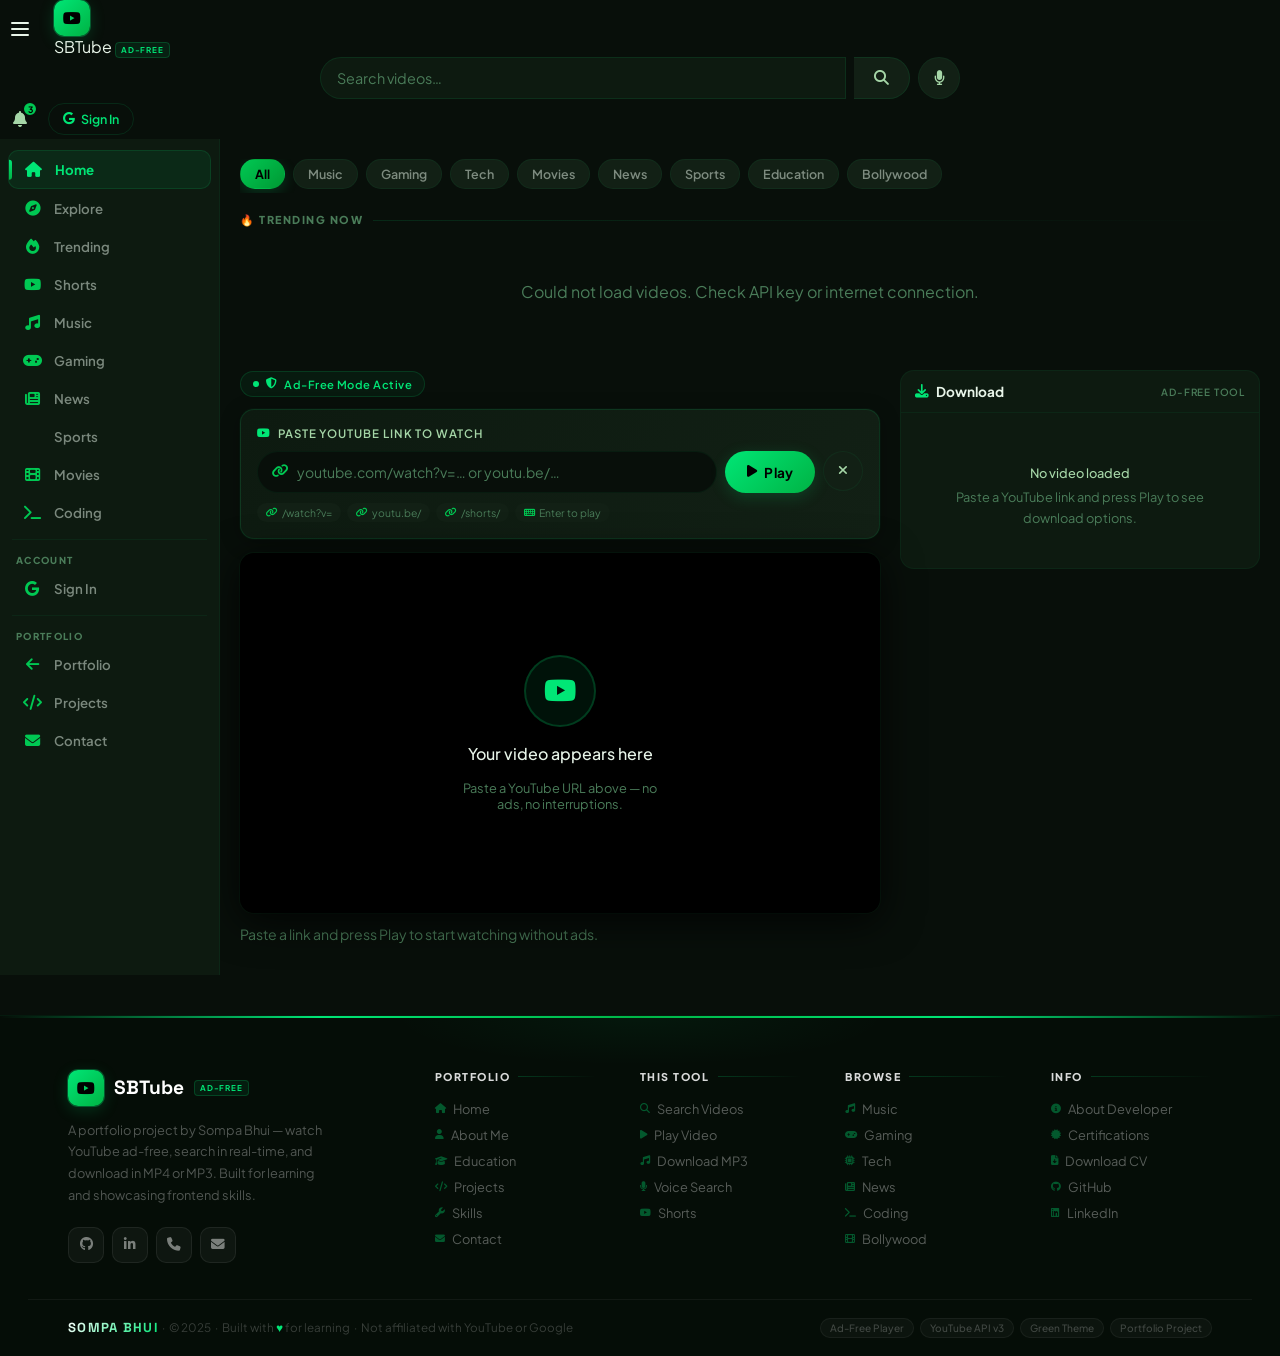
==== commit 98585829: "Update" ====
--- a/adfree.html
+++ b/adfree.html
@@ -3,7 +3,7 @@
 <head>
   <meta charset="UTF-8" />
   <meta name="viewport" content="width=device-width, initial-scale=1.0" />
-  <title>MKTube — Green Edition by Mritunjay Kumar</title>
+  <title>SBTube — Green Edition by Sompa Bhui</title>
   <meta name="theme-color" content="#00c853" />
   <meta name="description" content="Watch YouTube ad-free with green theme. Search, play, download — no ads." />
   <link rel="preconnect" href="https://fonts.googleapis.com" />
@@ -57,7 +57,7 @@
     ::-webkit-scrollbar-thumb:hover { background: var(--g4); }
 
     /* ══ HEADER ══ */
-    .mk-header {
+    .sb-header {
       position: sticky; top: 0; z-index: 200;
       height: var(--header-h);
       background: rgba(8,15,10,0.95);
@@ -68,7 +68,7 @@
       padding: 0 16px; gap: 12px;
       box-shadow: 0 2px 30px rgba(0,0,0,0.6), 0 0 0 1px rgba(0,230,118,0.04);
     }
-    .mk-logo {
+    .sb-logo {
       display: flex; align-items: center; gap: 10px;
       flex-shrink: 0; text-decoration: none;
     }
@@ -1117,7 +1117,7 @@
   <div class="mk-mob-sidebar-header">
     <div style="display:flex;align-items:center;gap:10px">
       <div class="mk-logo-icon"><i class="fa-brands fa-youtube"></i></div>
-      <span style="font-family:var(--font2);font-weight:700;font-size:1.05rem;color:#fff">MKTube</span>
+      <span style="font-family:var(--font2);font-weight:700;font-size:1.05rem;color:#fff">SBTube</span>
     </div>
     <button class="mk-mob-sidebar-close" onclick="closeMobSidebar()"><i class="fa-solid fa-xmark"></i></button>
   </div>
@@ -1150,7 +1150,7 @@
     <a class="mk-logo">
       <div class="mk-logo-icon"><i class="fa-brands fa-youtube"></i></div>
       <div>
-        <span class="mk-logo-text">MKTube</span>
+        <span class="sb-logo-text">SBTube</span>
         <span class="mk-logo-badge">Ad-Free</span>
       </div>
     </a>
@@ -1206,7 +1206,7 @@
   <div class="mk-signin-modal">
     <div class="mk-signin-modal-header">
       <div class="mk-signin-avatar-preview">🎬</div>
-      <h2>Sign in to MKTube</h2>
+      <h2>Sign in to SBTube</h2>
       <p>Sign in with your Google account to unlock personalized features</p>
     </div>
     <div class="mk-signin-modal-body">
@@ -1303,7 +1303,7 @@
       <div class="mk-cookie-inner">
         <div class="mk-cookie-text">
           <strong>🍪 Enable Watch History</strong>
-          <span>Allow MKTube to remember your recently watched videos. No data is sent to any server.</span>
+          <span>Allow SBTube to remember your recently watched videos. No data is sent to any server.</span>
         </div>
         <button class="mk-cookie-accept" onclick="acceptCookies()">Accept</button>
         <button class="mk-cookie-decline" onclick="declineCookies()">No Thanks</button>
@@ -1469,13 +1469,13 @@
     <div class="mk-footer-brand">
       <div style="display:flex;align-items:center;gap:10px;margin-bottom:14px">
         <div class="mk-logo-icon"><i class="fa-brands fa-youtube"></i></div>
-        <span style="font-family:var(--font2);font-size:1.2rem;font-weight:800;color:#fff">MKTube</span>
+        <span style="font-family:var(--font2);font-size:1.2rem;font-weight:800;color:#fff">SBTube</span>
         <span class="mk-logo-badge">Ad-Free</span>
       </div>
-      <p class="mk-footer-desc">A portfolio project by Mritunjay Kumar — watch YouTube ad-free, search in real-time, and download in MP4 or MP3. Built for learning and showcasing frontend skills.</p>
+      <p class="mk-footer-desc">A portfolio project by Sompa Bhui — watch YouTube ad-free, search in real-time, and download in MP4 or MP3. Built for learning and showcasing frontend skills.</p>
       <div class="mk-footer-socials">
-        <a href="https://github.com/mritunjaykumarr" target="_blank" class="mk-footer-social"><i class="fa-brands fa-github"></i></a>
-        <a href="https://www.linkedin.com/in/mritunjay-kumar-22a7a828b" target="_blank" class="mk-footer-social"><i class="fa-brands fa-linkedin-in"></i></a>
+        <a href="https://github.com/Sompa-Bhui" target="_blank" class="mk-footer-social"><i class="fa-brands fa-github"></i></a>
+        <a href="https://www.linkedin.com/in/sompabhui" target="_blank" class="mk-footer-social"><i class="fa-brands fa-linkedin-in"></i></a>
         <a href="tel:+919470880956" class="mk-footer-social"><i class="fa-solid fa-phone"></i></a>
         <a href="index.html#contact" class="mk-footer-social"><i class="fa-solid fa-envelope"></i></a>
       </div>
@@ -1518,15 +1518,15 @@
         <a href="index.html#about" class="mk-footer-link"><i class="fa-solid fa-circle-info"></i> About Developer</a>
         <a href="index.html#certifications" class="mk-footer-link"><i class="fa-solid fa-certificate"></i> Certifications</a>
         <a href="Updated_resume_sept2025.pdf" download class="mk-footer-link"><i class="fa-solid fa-file-arrow-down"></i> Download CV</a>
-        <a href="https://github.com/mritunjaykumarr" target="_blank" class="mk-footer-link"><i class="fa-brands fa-github"></i> GitHub</a>
-        <a href="https://www.linkedin.com/in/mritunjay-kumar-22a7a828b" target="_blank" class="mk-footer-link"><i class="fa-brands fa-linkedin"></i> LinkedIn</a>
+        <a href="https://github.com/Sompa-Bhui" target="_blank" class="mk-footer-link"><i class="fa-brands fa-github"></i> GitHub</a>
+        <a href="https://www.linkedin.com/in/sompabhui" target="_blank" class="mk-footer-link"><i class="fa-brands fa-linkedin"></i> LinkedIn</a>
       </div>
     </div>
   </div>
   <div class="mk-footer-divider"></div>
   <div class="mk-footer-bottom">
     <div class="mk-footer-copy">
-      <span class="mk-footer-owner">MRITUNJAY KUMAR</span> &nbsp;·&nbsp; © 2025 &nbsp;·&nbsp;
+      <span class="mk-footer-owner">SOMPA BHUI</span> &nbsp;·&nbsp; © 2025 &nbsp;·&nbsp;
       Built with <span class="mk-footer-heart">♥</span> for learning &nbsp;·&nbsp;
       Not affiliated with YouTube or Google
     </div>
@@ -1543,7 +1543,7 @@
 <div class="mk-pwa-banner" id="pwaBanner">
   <div class="mk-pwa-icon"><i class="fa-brands fa-youtube"></i></div>
   <div class="mk-pwa-text">
-    <div class="mk-pwa-title">Install MKTube App</div>
+    <div class="sb-pwa-title">Install SBTube App</div>
     <div class="mk-pwa-sub">Background audio — music plays when screen is off</div>
   </div>
   <button class="mk-pwa-install" id="pwaInstallBtn" onclick="installPWA()">Install</button>
@@ -1617,10 +1617,10 @@
   
   // Simulate Google sign-in popup (in real project use GIS or Firebase)
   const mockUsers = [
-    { name: 'Mritunjay Kumar', email: 'mritunjay@gmail.com', initial: 'MK', photo: null },
+    { name: 'Sompa Bhui', email: 'sompa@gmail.com', initial: 'SB', photo: null },
   ];
   currentUser = mockUsers[0];
-  localStorage.setItem('mktube_user', JSON.stringify(currentUser));
+  localStorage.setItem('sbtube_user', JSON.stringify(currentUser));
   updateAuthUI();
   
   // Show success toast
@@ -1630,7 +1630,7 @@
 
 function signOut() {
   currentUser = null;
-  localStorage.removeItem('mktube_user');
+  localStorage.removeItem('sbtube_user');
   updateAuthUI();
   closeUserMenu();
   showToast('👋 Signed out successfully', 2500);
@@ -1769,7 +1769,7 @@
       <strong style="color:var(--text)">API Key Required</strong>
       <span style="max-width:320px;line-height:1.6">
         To enable search, add your free YouTube Data API key.<br>
-        Open <b>mktube-green.html</b> → find <code>YT_API_KEY</code> → paste your key.<br><br>
+        Open <b>sbtube-green.html</b> → find <code>YT_API_KEY</code> → paste your key.<br><br>
         Meanwhile, paste any YouTube link in the player below ↓
       </span>`;
     return;
@@ -2055,9 +2055,9 @@
 /* ═══════════════════════════════════
    WATCH HISTORY + CONTINUE WATCHING
 ═══════════════════════════════════ */
-function getCookieConsent() { return localStorage.getItem('mktube_cookies'); }
-function acceptCookies() { localStorage.setItem('mktube_cookies','yes'); document.getElementById('cookieBanner').classList.remove('show'); renderContinueWatching(); }
-function declineCookies() { localStorage.setItem('mktube_cookies','no'); document.getElementById('cookieBanner').classList.remove('show'); }
+function getCookieConsent() { return localStorage.getItem('sbtube_cookies'); }
+function acceptCookies() { localStorage.setItem('sbtube_cookies','yes'); document.getElementById('cookieBanner').classList.remove('show'); renderContinueWatching(); }
+function declineCookies() { localStorage.setItem('sbtube_cookies','no'); document.getElementById('cookieBanner').classList.remove('show'); }
 window.acceptCookies = acceptCookies;
 window.declineCookies = declineCookies;
 
@@ -2065,10 +2065,10 @@
   if (getCookieConsent() !== 'yes') return;
   let h = getHistory().filter(x=>x.id!==id);
   h.unshift({ id, title, thumb, ts: Date.now(), progress: 0 });
-  localStorage.setItem('mktube_history', JSON.stringify(h.slice(0, 12)));
-}
-function getHistory() { try { return JSON.parse(localStorage.getItem('mktube_history')||'[]'); } catch{return[];} }
-function removeFromHistory(id) { localStorage.setItem('mktube_history', JSON.stringify(getHistory().filter(h=>h.id!==id))); renderContinueWatching(); }
+  localStorage.setItem('sbtube_history', JSON.stringify(h.slice(0, 12)));
+}
+function getHistory() { try { return JSON.parse(localStorage.getItem('sbtube_history')||'[]'); } catch{return[];} }
+function removeFromHistory(id) { localStorage.setItem('sbtube_history', JSON.stringify(getHistory().filter(h=>h.id!==id))); renderContinueWatching(); }
 window.removeFromHistory = removeFromHistory;
 
 function renderContinueWatching() {
@@ -2448,7 +2448,7 @@
     setTimeout(()=>document.getElementById('pwaBanner')?.classList.add('show'), 3000);
 
   // Load user from storage
-  const storedUser = localStorage.getItem('mktube_user');
+  const storedUser = localStorage.getItem('sbtube_user');
   if (storedUser) { try { currentUser = JSON.parse(storedUser); } catch {} }
   updateAuthUI();
 
